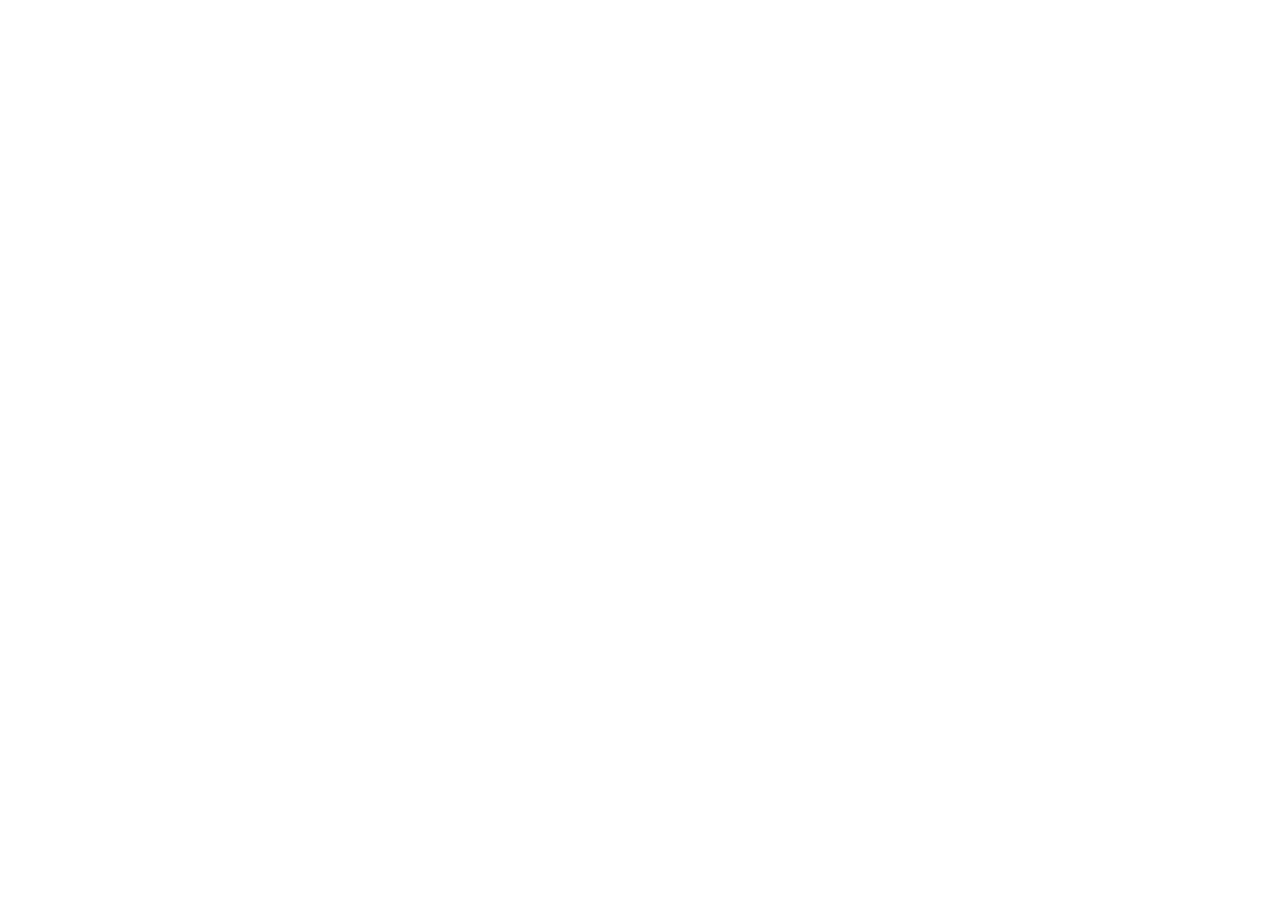
==== index.html @ 3db70bbe "Deploy SPA" ====
<!doctype html>
<html lang="en">
  <head>
    <meta charset="UTF-8" />
    <link rel="icon" type="image/svg+xml" href="/innomightlabs-bidsignal/favicon.svg" />
    <meta name="viewport" content="width=device-width, initial-scale=1.0" />
    <title>BidSignal — find UK public tenders worth bidding for</title>
    <meta
      name="description"
      content="Describe what your business does and BidSignal finds relevant live UK public-sector tenders, ranked by fit, with every notice's documents, deadlines and contacts on one page."
    />
    <link rel="preconnect" href="https://fonts.googleapis.com" />
    <link rel="preconnect" href="https://fonts.gstatic.com" crossorigin />
    <link
      href="https://fonts.googleapis.com/css2?family=Bricolage+Grotesque:opsz,wght@12..96,500..800&family=DM+Sans:opsz,wght@9..40,400..700&display=swap"
      rel="stylesheet"
    />
    <script type="module" crossorigin src="/innomightlabs-bidsignal/assets/index-CTWyW8JF.js"></script>
    <link rel="stylesheet" crossorigin href="/innomightlabs-bidsignal/assets/index-DH4abEA7.css">
  </head>
  <body>
    <div id="root"></div>
  </body>
</html>
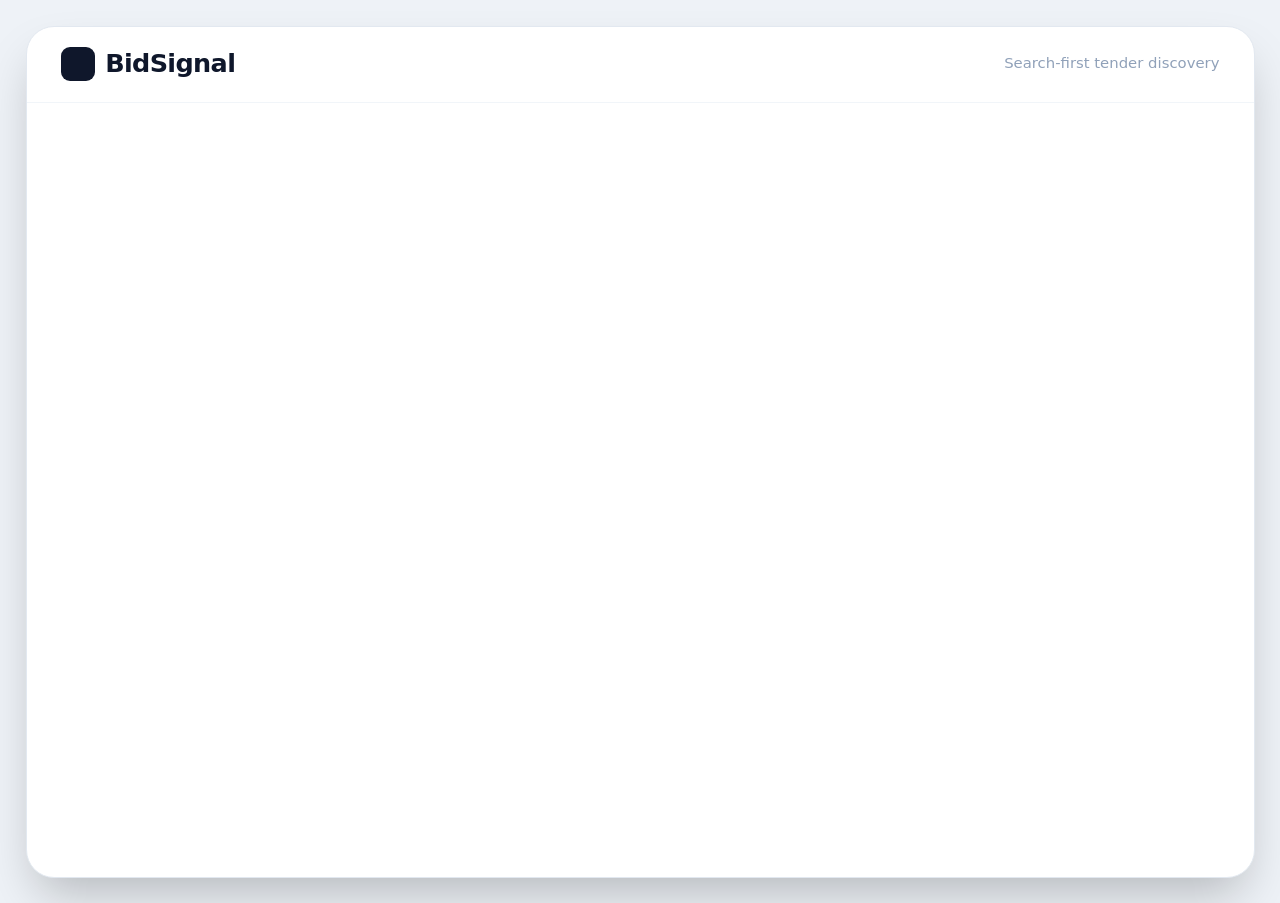
==== commit 2c843a6a: "Deploy SPA" ====
--- a/index.html
+++ b/index.html
@@ -2,7 +2,7 @@
 <html lang="en">
   <head>
     <meta charset="UTF-8" />
-    <link rel="icon" type="image/svg+xml" href="/innomightlabs-bidsignal/favicon.svg" />
+    <link rel="icon" type="image/svg+xml" href="/favicon.svg" />
     <meta name="viewport" content="width=device-width, initial-scale=1.0" />
     <title>BidSignal — find UK public tenders worth bidding for</title>
     <meta
@@ -15,8 +15,8 @@
       href="https://fonts.googleapis.com/css2?family=Bricolage+Grotesque:opsz,wght@12..96,500..800&family=DM+Sans:opsz,wght@9..40,400..700&display=swap"
       rel="stylesheet"
     />
-    <script type="module" crossorigin src="/innomightlabs-bidsignal/assets/index-CTWyW8JF.js"></script>
-    <link rel="stylesheet" crossorigin href="/innomightlabs-bidsignal/assets/index-DH4abEA7.css">
+    <script type="module" crossorigin src="/assets/index-D9NVBwDC.js"></script>
+    <link rel="stylesheet" crossorigin href="/assets/index-DH4abEA7.css">
   </head>
   <body>
     <div id="root"></div>
--- a/assets/index-DH4abEA7.css
+++ b/assets/index-DH4abEA7.css
@@ -0,0 +1,2 @@
+/*! tailwindcss v4.3.3 | MIT License | https://tailwindcss.com */
+@layer properties{@supports (((-webkit-hyphens:none)) and (not (margin-trim:inline))) or ((-moz-orient:inline) and (not (color:rgb(from red r g b)))){*,:before,:after,::backdrop{--tw-rotate-x:initial;--tw-rotate-y:initial;--tw-rotate-z:initial;--tw-skew-x:initial;--tw-skew-y:initial;--tw-divide-x-reverse:0;--tw-border-style:solid;--tw-divide-y-reverse:0;--tw-gradient-position:initial;--tw-gradient-from:#0000;--tw-gradient-via:#0000;--tw-gradient-to:#0000;--tw-gradient-stops:initial;--tw-gradient-via-stops:initial;--tw-gradient-from-position:0%;--tw-gradient-via-position:50%;--tw-gradient-to-position:100%;--tw-leading:initial;--tw-font-weight:initial;--tw-tracking:initial;--tw-shadow:0 0 #0000;--tw-shadow-color:initial;--tw-shadow-alpha:100%;--tw-inset-shadow:0 0 #0000;--tw-inset-shadow-color:initial;--tw-inset-shadow-alpha:100%;--tw-ring-color:initial;--tw-ring-shadow:0 0 #0000;--tw-inset-ring-color:initial;--tw-inset-ring-shadow:0 0 #0000;--tw-ring-inset:initial;--tw-ring-offset-width:0px;--tw-ring-offset-color:#fff;--tw-ring-offset-shadow:0 0 #0000;--tw-blur:initial;--tw-brightness:initial;--tw-contrast:initial;--tw-grayscale:initial;--tw-hue-rotate:initial;--tw-invert:initial;--tw-opacity:initial;--tw-saturate:initial;--tw-sepia:initial;--tw-drop-shadow:initial;--tw-drop-shadow-color:initial;--tw-drop-shadow-alpha:100%;--tw-drop-shadow-size:initial;--tw-backdrop-blur:initial;--tw-backdrop-brightness:initial;--tw-backdrop-contrast:initial;--tw-backdrop-grayscale:initial;--tw-backdrop-hue-rotate:initial;--tw-backdrop-invert:initial;--tw-backdrop-opacity:initial;--tw-backdrop-saturate:initial;--tw-backdrop-sepia:initial;--tw-translate-x:0;--tw-translate-y:0;--tw-translate-z:0}}}@layer theme{:root,:host{--font-sans:"DM Sans", system-ui, -apple-system, sans-serif;--font-mono:ui-monospace, SFMono-Regular, Menlo, Monaco, Consolas, "Liberation Mono", "Courier New", monospace;--color-amber-50:oklch(98.7% .022 95.277);--color-amber-200:oklch(92.4% .12 95.746);--color-amber-800:oklch(47.3% .137 46.201);--color-emerald-50:oklch(97.9% .021 166.113);--color-emerald-200:oklch(90.5% .093 164.15);--color-emerald-700:oklch(50.8% .118 165.612);--color-indigo-50:oklch(96.2% .018 272.314);--color-indigo-100:oklch(93% .034 272.788);--color-indigo-200:oklch(87% .065 274.039);--color-indigo-300:oklch(78.5% .115 274.713);--color-indigo-500:oklch(58.5% .233 277.117);--color-indigo-600:oklch(51.1% .262 276.966);--color-indigo-700:oklch(45.7% .24 277.023);--color-rose-50:oklch(96.9% .015 12.422);--color-rose-100:oklch(94.1% .03 12.58);--color-rose-200:oklch(89.2% .058 10.001);--color-rose-600:oklch(58.6% .253 17.585);--color-rose-700:oklch(51.4% .222 16.935);--color-slate-50:oklch(98.4% .003 247.858);--color-slate-100:oklch(96.8% .007 247.896);--color-slate-200:oklch(92.9% .013 255.508);--color-slate-300:oklch(86.9% .022 252.894);--color-slate-400:oklch(70.4% .04 256.788);--color-slate-500:oklch(55.4% .046 257.417);--color-slate-600:oklch(44.6% .043 257.281);--color-slate-700:oklch(37.2% .044 257.287);--color-slate-800:oklch(27.9% .041 260.031);--color-slate-900:oklch(20.8% .042 265.755);--color-slate-950:oklch(12.9% .042 264.695);--color-white:#fff;--spacing:.25rem;--container-2xl:42rem;--container-4xl:56rem;--text-xs:.75rem;--text-xs--line-height:calc(1 / .75);--text-sm:.875rem;--text-sm--line-height:calc(1.25 / .875);--text-base:1rem;--text-base--line-height:calc(1.5 / 1);--text-lg:1.125rem;--text-lg--line-height:calc(1.75 / 1.125);--text-xl:1.25rem;--text-xl--line-height:calc(1.75 / 1.25);--text-2xl:1.5rem;--text-2xl--line-height:calc(2 / 1.5);--text-3xl:1.875rem;--text-3xl--line-height:calc(2.25 / 1.875);--text-5xl:3rem;--text-5xl--line-height:1;--font-weight-medium:500;--font-weight-semibold:600;--font-weight-bold:700;--font-weight-extrabold:800;--tracking-tight:-.025em;--tracking-wide:.025em;--tracking-wider:.05em;--leading-tight:1.25;--leading-snug:1.375;--leading-relaxed:1.625;--radius-md:.375rem;--radius-lg:.5rem;--radius-xl:.75rem;--radius-2xl:1rem;--radius-3xl:1.5rem;--default-transition-duration:.15s;--default-transition-timing-function:cubic-bezier(.4, 0, .2, 1);--default-font-family:var(--font-sans);--default-mono-font-family:var(--font-mono);--font-display:"Bricolage Grotesque", "DM Sans", system-ui, sans-serif}}@layer base{*,:after,:before,::backdrop{box-sizing:border-box;border:0 solid;margin:0;padding:0}::file-selector-button{box-sizing:border-box;border:0 solid;margin:0;padding:0}html,:host{-webkit-text-size-adjust:100%;tab-size:4;line-height:1.5;font-family:var(--default-font-family,-apple-system, BlinkMacSystemFont, "Segoe UI", Roboto, "Helvetica Neue", "Noto Sans", Arial, sans-serif, "Apple Color Emoji", "Segoe UI Emoji", "Segoe UI Symbol", "Noto Color Emoji");font-feature-settings:var(--default-font-feature-settings,normal);font-variation-settings:var(--default-font-variation-settings,normal);-webkit-tap-highlight-color:transparent}hr{height:0;color:inherit;border-top-width:1px}abbr:where([title]){-webkit-text-decoration:underline dotted;text-decoration:underline dotted}h1,h2,h3,h4,h5,h6{font-size:inherit;font-weight:inherit}a{color:inherit;-webkit-text-decoration:inherit;-webkit-text-decoration:inherit;-webkit-text-decoration:inherit;-webkit-text-decoration:inherit;text-decoration:inherit}b,strong{font-weight:bolder}code,kbd,samp,pre{font-family:var(--default-mono-font-family,ui-monospace, SFMono-Regular, Menlo, Monaco, Consolas, "Liberation Mono", "Courier New", monospace);font-feature-settings:var(--default-mono-font-feature-settings,normal);font-variation-settings:var(--default-mono-font-variation-settings,normal);font-size:1em}small{font-size:80%}sub,sup{vertical-align:baseline;font-size:75%;line-height:0;position:relative}sub{bottom:-.25em}sup{top:-.5em}table{text-indent:0;border-color:inherit;border-collapse:collapse}:-moz-focusring:where(:not(iframe)){outline:auto}progress{vertical-align:baseline}summary{display:list-item}ol,ul,menu{list-style:none}img,svg,video,canvas,audio,iframe,embed,object{vertical-align:middle;display:block}img,video{max-width:100%;height:auto}button,input,select,optgroup,textarea{font:inherit;font-feature-settings:inherit;font-variation-settings:inherit;letter-spacing:inherit;color:inherit;opacity:1;background-color:#0000;border-radius:0}::file-selector-button{font:inherit;font-feature-settings:inherit;font-variation-settings:inherit;letter-spacing:inherit;color:inherit;opacity:1;background-color:#0000;border-radius:0}:where(select:is([multiple],[size])) optgroup{font-weight:bolder}:where(select:is([multiple],[size])) optgroup option{padding-inline-start:20px}::file-selector-button{margin-inline-end:4px}::placeholder{opacity:1}@supports (not ((-webkit-appearance:-apple-pay-button))) or (contain-intrinsic-size:1px){::placeholder{color:currentColor}@supports (color:color-mix(in lab, red, red)){::placeholder{color:color-mix(in oklab, currentcolor 50%, transparent)}}}textarea{resize:vertical}::-webkit-search-decoration{-webkit-appearance:none}::-webkit-date-and-time-value{min-height:1lh;text-align:inherit}::-webkit-datetime-edit{display:inline-flex}::-webkit-datetime-edit-fields-wrapper{padding:0}::-webkit-datetime-edit{padding-block:0}::-webkit-datetime-edit-year-field{padding-block:0}::-webkit-datetime-edit-month-field{padding-block:0}::-webkit-datetime-edit-day-field{padding-block:0}::-webkit-datetime-edit-hour-field{padding-block:0}::-webkit-datetime-edit-minute-field{padding-block:0}::-webkit-datetime-edit-second-field{padding-block:0}::-webkit-datetime-edit-millisecond-field{padding-block:0}::-webkit-datetime-edit-meridiem-field{padding-block:0}::-webkit-calendar-picker-indicator{line-height:1}:-moz-ui-invalid{box-shadow:none}button,input:where([type=button],[type=reset],[type=submit]){appearance:button}::file-selector-button{appearance:button}::-webkit-inner-spin-button{height:auto}::-webkit-outer-spin-button{height:auto}[hidden]:where(:not([hidden=until-found])){display:none!important}}@layer components;@layer utilities{.sticky{position:sticky}.top-0{top:0}.z-10{z-index:10}.mx-auto{margin-inline:auto}.mt-0\.5{margin-top:calc(var(--spacing) * .5)}.mt-1{margin-top:var(--spacing)}.mt-1\.5{margin-top:calc(var(--spacing) * 1.5)}.mt-2{margin-top:calc(var(--spacing) * 2)}.mt-3{margin-top:calc(var(--spacing) * 3)}.mt-4{margin-top:calc(var(--spacing) * 4)}.mt-5{margin-top:calc(var(--spacing) * 5)}.mt-6{margin-top:calc(var(--spacing) * 6)}.mt-10{margin-top:calc(var(--spacing) * 10)}.mt-16{margin-top:calc(var(--spacing) * 16)}.mr-1{margin-right:var(--spacing)}.mr-1\.5{margin-right:calc(var(--spacing) * 1.5)}.mb-1{margin-bottom:var(--spacing)}.mb-2{margin-bottom:calc(var(--spacing) * 2)}.mb-4{margin-bottom:calc(var(--spacing) * 4)}.mb-5{margin-bottom:calc(var(--spacing) * 5)}.mb-6{margin-bottom:calc(var(--spacing) * 6)}.ml-2{margin-left:calc(var(--spacing) * 2)}.line-clamp-2{-webkit-line-clamp:2;-webkit-box-orient:vertical;display:-webkit-box;overflow:hidden}.block{display:block}.flex{display:flex}.grid{display:grid}.hidden{display:none}.inline-block{display:inline-block}.inline-flex{display:inline-flex}.h-2{height:calc(var(--spacing) * 2)}.h-4{height:calc(var(--spacing) * 4)}.h-6{height:calc(var(--spacing) * 6)}.h-8{height:calc(var(--spacing) * 8)}.h-\[76px\]{height:76px}.min-h-\[calc\(100vh-48px\)\]{min-height:calc(100vh - 48px)}.min-h-screen{min-height:100vh}.w-2{width:calc(var(--spacing) * 2)}.w-4{width:calc(var(--spacing) * 4)}.w-6{width:calc(var(--spacing) * 6)}.w-8{width:calc(var(--spacing) * 8)}.w-full{width:100%}.max-w-2xl{max-width:var(--container-2xl)}.max-w-4xl{max-width:var(--container-4xl)}.max-w-\[1600px\]{max-width:1600px}.min-w-0{min-width:0}.flex-1{flex:1}.shrink-0{flex-shrink:0}.transform{transform:var(--tw-rotate-x,) var(--tw-rotate-y,) var(--tw-rotate-z,) var(--tw-skew-x,) var(--tw-skew-y,)}.cursor-pointer{cursor:pointer}.resize-none{resize:none}.grid-cols-2{grid-template-columns:repeat(2,minmax(0,1fr))}.grid-cols-\[minmax\(0\,1fr\)_auto\]{grid-template-columns:minmax(0,1fr) auto}.flex-wrap{flex-wrap:wrap}.content-start{align-content:flex-start}.items-baseline{align-items:baseline}.items-center{align-items:center}.items-end{align-items:flex-end}.items-start{align-items:flex-start}.justify-between{justify-content:space-between}.justify-center{justify-content:center}.gap-1{gap:var(--spacing)}.gap-1\.5{gap:calc(var(--spacing) * 1.5)}.gap-2{gap:calc(var(--spacing) * 2)}.gap-2\.5{gap:calc(var(--spacing) * 2.5)}.gap-3{gap:calc(var(--spacing) * 3)}.gap-4{gap:calc(var(--spacing) * 4)}.gap-5{gap:calc(var(--spacing) * 5)}.gap-6{gap:calc(var(--spacing) * 6)}.gap-10{gap:calc(var(--spacing) * 10)}.gap-x-3{column-gap:calc(var(--spacing) * 3)}.gap-y-1{row-gap:var(--spacing)}:where(.divide-x>:not(:last-child)){--tw-divide-x-reverse:0;border-inline-style:var(--tw-border-style);border-inline-start-width:calc(1px * var(--tw-divide-x-reverse));border-inline-end-width:calc(1px * calc(1 - var(--tw-divide-x-reverse)))}:where(.divide-y>:not(:last-child)){--tw-divide-y-reverse:0;border-bottom-style:var(--tw-border-style);border-top-style:var(--tw-border-style);border-top-width:calc(1px * var(--tw-divide-y-reverse));border-bottom-width:calc(1px * calc(1 - var(--tw-divide-y-reverse)))}:where(.divide-slate-100>:not(:last-child)){border-color:var(--color-slate-100)}:where(.divide-slate-200>:not(:last-child)){border-color:var(--color-slate-200)}.overflow-hidden{overflow:hidden}.rounded{border-radius:.25rem}.rounded-2xl{border-radius:var(--radius-2xl)}.rounded-3xl{border-radius:var(--radius-3xl)}.rounded-\[9px\]{border-radius:9px}.rounded-\[28px\]{border-radius:28px}.rounded-full{border-radius:2147483647px}.rounded-lg{border-radius:var(--radius-lg)}.rounded-md{border-radius:var(--radius-md)}.rounded-xl{border-radius:var(--radius-xl)}.border{border-style:var(--tw-border-style);border-width:1px}.border-y{border-block-style:var(--tw-border-style);border-block-width:1px}.border-t{border-top-style:var(--tw-border-style);border-top-width:1px}.border-b{border-bottom-style:var(--tw-border-style);border-bottom-width:1px}.border-dashed{--tw-border-style:dashed;border-style:dashed}.border-amber-200{border-color:var(--color-amber-200)}.border-emerald-200{border-color:var(--color-emerald-200)}.border-indigo-100{border-color:var(--color-indigo-100)}.border-indigo-200{border-color:var(--color-indigo-200)}.border-rose-100{border-color:var(--color-rose-100)}.border-rose-200{border-color:var(--color-rose-200)}.border-slate-100{border-color:var(--color-slate-100)}.border-slate-200{border-color:var(--color-slate-200)}.border-slate-300{border-color:var(--color-slate-300)}.bg-\[\#eef2f7\]{background-color:#eef2f7}.bg-amber-50{background-color:var(--color-amber-50)}.bg-emerald-50{background-color:var(--color-emerald-50)}.bg-indigo-50{background-color:var(--color-indigo-50)}.bg-indigo-600{background-color:var(--color-indigo-600)}.bg-rose-50{background-color:var(--color-rose-50)}.bg-slate-50{background-color:var(--color-slate-50)}.bg-slate-900{background-color:var(--color-slate-900)}.bg-white{background-color:var(--color-white)}.bg-white\/90{background-color:#ffffffe6}@supports (color:color-mix(in lab, red, red)){.bg-white\/90{background-color:color-mix(in oklab, var(--color-white) 90%, transparent)}}.bg-white\/95{background-color:#fffffff2}@supports (color:color-mix(in lab, red, red)){.bg-white\/95{background-color:color-mix(in oklab, var(--color-white) 95%, transparent)}}.bg-gradient-to-br{--tw-gradient-position:to bottom right in oklab;background-image:linear-gradient(var(--tw-gradient-stops))}.from-slate-800{--tw-gradient-from:var(--color-slate-800);--tw-gradient-stops:var(--tw-gradient-via-stops,var(--tw-gradient-position), var(--tw-gradient-from) var(--tw-gradient-from-position), var(--tw-gradient-to) var(--tw-gradient-to-position))}.to-slate-950{--tw-gradient-to:var(--color-slate-950);--tw-gradient-stops:var(--tw-gradient-via-stops,var(--tw-gradient-position), var(--tw-gradient-from) var(--tw-gradient-from-position), var(--tw-gradient-to) var(--tw-gradient-to-position))}.p-3{padding:calc(var(--spacing) * 3)}.p-4{padding:calc(var(--spacing) * 4)}.p-5{padding:calc(var(--spacing) * 5)}.p-6{padding:calc(var(--spacing) * 6)}.px-2\.5{padding-inline:calc(var(--spacing) * 2.5)}.px-3{padding-inline:calc(var(--spacing) * 3)}.px-3\.5{padding-inline:calc(var(--spacing) * 3.5)}.px-4{padding-inline:calc(var(--spacing) * 4)}.px-5{padding-inline:calc(var(--spacing) * 5)}.px-6{padding-inline:calc(var(--spacing) * 6)}.px-7{padding-inline:calc(var(--spacing) * 7)}.px-8{padding-inline:calc(var(--spacing) * 8)}.py-1{padding-block:var(--spacing)}.py-1\.5{padding-block:calc(var(--spacing) * 1.5)}.py-2{padding-block:calc(var(--spacing) * 2)}.py-2\.5{padding-block:calc(var(--spacing) * 2.5)}.py-3{padding-block:calc(var(--spacing) * 3)}.py-4{padding-block:calc(var(--spacing) * 4)}.py-5{padding-block:calc(var(--spacing) * 5)}.py-7{padding-block:calc(var(--spacing) * 7)}.py-10{padding-block:calc(var(--spacing) * 10)}.py-12{padding-block:calc(var(--spacing) * 12)}.py-20{padding-block:calc(var(--spacing) * 20)}.pt-3{padding-top:calc(var(--spacing) * 3)}.pt-8{padding-top:calc(var(--spacing) * 8)}.pt-20{padding-top:calc(var(--spacing) * 20)}.pb-16{padding-bottom:calc(var(--spacing) * 16)}.text-center{text-align:center}.text-left{text-align:left}.font-display{font-family:var(--font-display)}.font-mono{font-family:var(--font-mono)}.text-2xl{font-size:var(--text-2xl);line-height:var(--tw-leading,var(--text-2xl--line-height))}.text-3xl{font-size:var(--text-3xl);line-height:var(--tw-leading,var(--text-3xl--line-height))}.text-5xl{font-size:var(--text-5xl);line-height:var(--tw-leading,var(--text-5xl--line-height))}.text-base{font-size:var(--text-base);line-height:var(--tw-leading,var(--text-base--line-height))}.text-lg{font-size:var(--text-lg);line-height:var(--tw-leading,var(--text-lg--line-height))}.text-sm{font-size:var(--text-sm);line-height:var(--tw-leading,var(--text-sm--line-height))}.text-xl{font-size:var(--text-xl);line-height:var(--tw-leading,var(--text-xl--line-height))}.text-xs{font-size:var(--text-xs);line-height:var(--tw-leading,var(--text-xs--line-height))}.text-\[0\.95rem\]{font-size:.95rem}.text-\[1\.05rem\]{font-size:1.05rem}.text-\[1\.35rem\]{font-size:1.35rem}.leading-\[1\.02\]{--tw-leading:1.02;line-height:1.02}.leading-relaxed{--tw-leading:var(--leading-relaxed);line-height:var(--leading-relaxed)}.leading-snug{--tw-leading:var(--leading-snug);line-height:var(--leading-snug)}.leading-tight{--tw-leading:var(--leading-tight);line-height:var(--leading-tight)}.font-bold{--tw-font-weight:var(--font-weight-bold);font-weight:var(--font-weight-bold)}.font-extrabold{--tw-font-weight:var(--font-weight-extrabold);font-weight:var(--font-weight-extrabold)}.font-medium{--tw-font-weight:var(--font-weight-medium);font-weight:var(--font-weight-medium)}.font-semibold{--tw-font-weight:var(--font-weight-semibold);font-weight:var(--font-weight-semibold)}.tracking-tight{--tw-tracking:var(--tracking-tight);letter-spacing:var(--tracking-tight)}.tracking-wide{--tw-tracking:var(--tracking-wide);letter-spacing:var(--tracking-wide)}.tracking-wider{--tw-tracking:var(--tracking-wider);letter-spacing:var(--tracking-wider)}.break-all{word-break:break-all}.whitespace-pre-line{white-space:pre-line}.text-amber-800{color:var(--color-amber-800)}.text-emerald-700{color:var(--color-emerald-700)}.text-indigo-600{color:var(--color-indigo-600)}.text-indigo-700{color:var(--color-indigo-700)}.text-rose-600{color:var(--color-rose-600)}.text-rose-700{color:var(--color-rose-700)}.text-slate-300{color:var(--color-slate-300)}.text-slate-400{color:var(--color-slate-400)}.text-slate-500{color:var(--color-slate-500)}.text-slate-600{color:var(--color-slate-600)}.text-slate-700{color:var(--color-slate-700)}.text-slate-800{color:var(--color-slate-800)}.text-slate-900{color:var(--color-slate-900)}.text-white{color:var(--color-white)}.capitalize{text-transform:capitalize}.uppercase{text-transform:uppercase}.underline{text-decoration-line:underline}.decoration-indigo-300{-webkit-text-decoration-color:var(--color-indigo-300);-webkit-text-decoration-color:var(--color-indigo-300);-webkit-text-decoration-color:var(--color-indigo-300);text-decoration-color:var(--color-indigo-300)}.underline-offset-2{text-underline-offset:2px}.accent-indigo-600{accent-color:var(--color-indigo-600)}.opacity-60{opacity:.6}.shadow-2xl{--tw-shadow:0 25px 50px -12px var(--tw-shadow-color,#00000040);box-shadow:var(--tw-inset-shadow), var(--tw-inset-ring-shadow), var(--tw-ring-offset-shadow), var(--tw-ring-shadow), var(--tw-shadow)}.shadow-\[0_12px_28px_rgba\(79\,70\,229\,\.24\)\]{--tw-shadow:0 12px 28px var(--tw-shadow-color,#4f46e53d);box-shadow:var(--tw-inset-shadow), var(--tw-inset-ring-shadow), var(--tw-ring-offset-shadow), var(--tw-ring-shadow), var(--tw-shadow)}.shadow-\[0_28px_70px_rgba\(16\,24\,39\,\.10\)\]{--tw-shadow:0 28px 70px var(--tw-shadow-color,#1018271a);box-shadow:var(--tw-inset-shadow), var(--tw-inset-ring-shadow), var(--tw-ring-offset-shadow), var(--tw-ring-shadow), var(--tw-shadow)}.shadow-sm{--tw-shadow:0 1px 3px 0 var(--tw-shadow-color,#0000001a), 0 1px 2px -1px var(--tw-shadow-color,#0000001a);box-shadow:var(--tw-inset-shadow), var(--tw-inset-ring-shadow), var(--tw-ring-offset-shadow), var(--tw-ring-shadow), var(--tw-shadow)}.filter{filter:var(--tw-blur,) var(--tw-brightness,) var(--tw-contrast,) var(--tw-grayscale,) var(--tw-hue-rotate,) var(--tw-invert,) var(--tw-saturate,) var(--tw-sepia,) var(--tw-drop-shadow,)}.backdrop-blur{--tw-backdrop-blur:blur(8px);-webkit-backdrop-filter:var(--tw-backdrop-blur,) var(--tw-backdrop-brightness,) var(--tw-backdrop-contrast,) var(--tw-backdrop-grayscale,) var(--tw-backdrop-hue-rotate,) var(--tw-backdrop-invert,) var(--tw-backdrop-opacity,) var(--tw-backdrop-saturate,) var(--tw-backdrop-sepia,);backdrop-filter:var(--tw-backdrop-blur,) var(--tw-backdrop-brightness,) var(--tw-backdrop-contrast,) var(--tw-backdrop-grayscale,) var(--tw-backdrop-hue-rotate,) var(--tw-backdrop-invert,) var(--tw-backdrop-opacity,) var(--tw-backdrop-saturate,) var(--tw-backdrop-sepia,)}.transition{transition-property:color,background-color,border-color,outline-color,text-decoration-color,fill,stroke,--tw-gradient-from,--tw-gradient-via,--tw-gradient-to,opacity,box-shadow,transform,translate,scale,rotate,filter,-webkit-backdrop-filter,backdrop-filter,display,content-visibility,overlay,pointer-events;transition-timing-function:var(--tw-ease,var(--default-transition-timing-function));transition-duration:var(--tw-duration,var(--default-transition-duration))}.outline-none{--tw-outline-style:none;outline-style:none}.placeholder\:text-slate-400::placeholder{color:var(--color-slate-400)}.first\:border-t-0:first-child{border-top-style:var(--tw-border-style);border-top-width:0}.first\:pt-0:first-child{padding-top:0}.focus-within\:border-indigo-300:focus-within{border-color:var(--color-indigo-300)}@media (hover:hover){.hover\:-translate-y-0\.5:hover{--tw-translate-y:calc(var(--spacing) * -.5);translate:var(--tw-translate-x) var(--tw-translate-y)}.hover\:border-indigo-200:hover{border-color:var(--color-indigo-200)}.hover\:border-indigo-300:hover{border-color:var(--color-indigo-300)}.hover\:bg-indigo-50\/60:hover{background-color:#eef2ff99}@supports (color:color-mix(in lab, red, red)){.hover\:bg-indigo-50\/60:hover{background-color:color-mix(in oklab, var(--color-indigo-50) 60%, transparent)}}.hover\:bg-indigo-500:hover{background-color:var(--color-indigo-500)}.hover\:text-indigo-500:hover{color:var(--color-indigo-500)}.hover\:text-indigo-600:hover{color:var(--color-indigo-600)}.hover\:text-indigo-700:hover{color:var(--color-indigo-700)}.hover\:text-slate-900:hover{color:var(--color-slate-900)}.hover\:shadow-lg:hover{--tw-shadow:0 10px 15px -3px var(--tw-shadow-color,#0000001a), 0 4px 6px -4px var(--tw-shadow-color,#0000001a);box-shadow:var(--tw-inset-shadow), var(--tw-inset-ring-shadow), var(--tw-ring-offset-shadow), var(--tw-ring-shadow), var(--tw-shadow)}}.disabled\:cursor-not-allowed:disabled{cursor:not-allowed}.disabled\:opacity-40:disabled{opacity:.4}@media (width>=40rem){.sm\:block{display:block}.sm\:grid-cols-4{grid-template-columns:repeat(4,minmax(0,1fr))}.sm\:grid-cols-\[1fr_auto\]{grid-template-columns:1fr auto}.sm\:items-end{align-items:flex-end}.sm\:p-6{padding:calc(var(--spacing) * 6)}.sm\:text-\[2\.6rem\]{font-size:2.6rem}.sm\:text-\[4\.25rem\]{font-size:4.25rem}}@media (width>=64rem){.lg\:sticky{position:sticky}.lg\:top-6{top:calc(var(--spacing) * 6)}.lg\:grid-cols-\[250px_minmax\(0\,1fr\)_300px\]{grid-template-columns:250px minmax(0,1fr) 300px}.lg\:grid-cols-\[minmax\(0\,1fr\)_340px\]{grid-template-columns:minmax(0,1fr) 340px}.lg\:self-start{align-self:flex-start}.lg\:px-8{padding-inline:calc(var(--spacing) * 8)}.lg\:px-10{padding-inline:calc(var(--spacing) * 10)}}}html{font-size:17px}body{font-family:var(--font-sans);color:#0f172a;background:#eef2f7}h1,h2,h3{font-family:var(--font-display)}.line-clamp-2{-webkit-line-clamp:2;-webkit-box-orient:vertical;display:-webkit-box;overflow:hidden}@property --tw-rotate-x{syntax:"*";inherits:false}@property --tw-rotate-y{syntax:"*";inherits:false}@property --tw-rotate-z{syntax:"*";inherits:false}@property --tw-skew-x{syntax:"*";inherits:false}@property --tw-skew-y{syntax:"*";inherits:false}@property --tw-divide-x-reverse{syntax:"*";inherits:false;initial-value:0}@property --tw-border-style{syntax:"*";inherits:false;initial-value:solid}@property --tw-divide-y-reverse{syntax:"*";inherits:false;initial-value:0}@property --tw-gradient-position{syntax:"*";inherits:false}@property --tw-gradient-from{syntax:"<color>";inherits:false;initial-value:#0000}@property --tw-gradient-via{syntax:"<color>";inherits:false;initial-value:#0000}@property --tw-gradient-to{syntax:"<color>";inherits:false;initial-value:#0000}@property --tw-gradient-stops{syntax:"*";inherits:false}@property --tw-gradient-via-stops{syntax:"*";inherits:false}@property --tw-gradient-from-position{syntax:"<length-percentage>";inherits:false;initial-value:0%}@property --tw-gradient-via-position{syntax:"<length-percentage>";inherits:false;initial-value:50%}@property --tw-gradient-to-position{syntax:"<length-percentage>";inherits:false;initial-value:100%}@property --tw-leading{syntax:"*";inherits:false}@property --tw-font-weight{syntax:"*";inherits:false}@property --tw-tracking{syntax:"*";inherits:false}@property --tw-shadow{syntax:"*";inherits:false;initial-value:0 0 #0000}@property --tw-shadow-color{syntax:"*";inherits:false}@property --tw-shadow-alpha{syntax:"<percentage>";inherits:false;initial-value:100%}@property --tw-inset-shadow{syntax:"*";inherits:false;initial-value:0 0 #0000}@property --tw-inset-shadow-color{syntax:"*";inherits:false}@property --tw-inset-shadow-alpha{syntax:"<percentage>";inherits:false;initial-value:100%}@property --tw-ring-color{syntax:"*";inherits:false}@property --tw-ring-shadow{syntax:"*";inherits:false;initial-value:0 0 #0000}@property --tw-inset-ring-color{syntax:"*";inherits:false}@property --tw-inset-ring-shadow{syntax:"*";inherits:false;initial-value:0 0 #0000}@property --tw-ring-inset{syntax:"*";inherits:false}@property --tw-ring-offset-width{syntax:"<length>";inherits:false;initial-value:0}@property --tw-ring-offset-color{syntax:"*";inherits:false;initial-value:#fff}@property --tw-ring-offset-shadow{syntax:"*";inherits:false;initial-value:0 0 #0000}@property --tw-blur{syntax:"*";inherits:false}@property --tw-brightness{syntax:"*";inherits:false}@property --tw-contrast{syntax:"*";inherits:false}@property --tw-grayscale{syntax:"*";inherits:false}@property --tw-hue-rotate{syntax:"*";inherits:false}@property --tw-invert{syntax:"*";inherits:false}@property --tw-opacity{syntax:"*";inherits:false}@property --tw-saturate{syntax:"*";inherits:false}@property --tw-sepia{syntax:"*";inherits:false}@property --tw-drop-shadow{syntax:"*";inherits:false}@property --tw-drop-shadow-color{syntax:"*";inherits:false}@property --tw-drop-shadow-alpha{syntax:"<percentage>";inherits:false;initial-value:100%}@property --tw-drop-shadow-size{syntax:"*";inherits:false}@property --tw-backdrop-blur{syntax:"*";inherits:false}@property --tw-backdrop-brightness{syntax:"*";inherits:false}@property --tw-backdrop-contrast{syntax:"*";inherits:false}@property --tw-backdrop-grayscale{syntax:"*";inherits:false}@property --tw-backdrop-hue-rotate{syntax:"*";inherits:false}@property --tw-backdrop-invert{syntax:"*";inherits:false}@property --tw-backdrop-opacity{syntax:"*";inherits:false}@property --tw-backdrop-saturate{syntax:"*";inherits:false}@property --tw-backdrop-sepia{syntax:"*";inherits:false}@property --tw-translate-x{syntax:"*";inherits:false;initial-value:0}@property --tw-translate-y{syntax:"*";inherits:false;initial-value:0}@property --tw-translate-z{syntax:"*";inherits:false;initial-value:0}
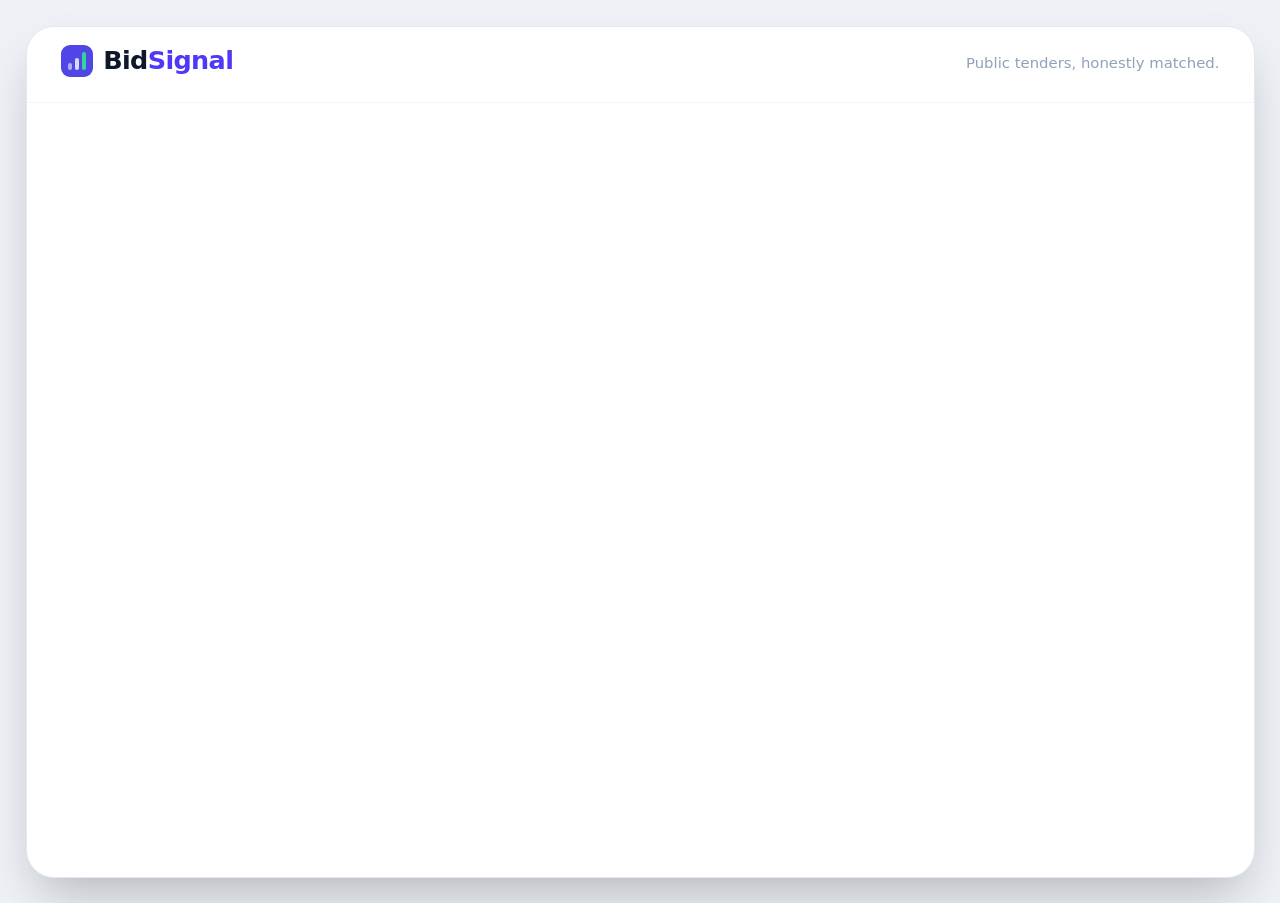
==== commit dac09ff3: "Deploy SPA" ====
--- a/index.html
+++ b/index.html
@@ -9,14 +9,21 @@
       name="description"
       content="Describe what your business does and BidSignal finds relevant live UK public-sector tenders, ranked by fit, with every notice's documents, deadlines and contacts on one page."
     />
+    <meta name="theme-color" content="#4f46e5" />
+    <meta property="og:type" content="website" />
+    <meta property="og:site_name" content="BidSignal" />
+    <meta property="og:title" content="BidSignal — public tenders, honestly matched" />
+    <meta property="og:description" content="Describe what your business does. BidSignal finds the live UK public-sector tenders that genuinely fit — and tells you when nothing does." />
+    <meta property="og:image" content="/og.png" />
+    <meta name="twitter:card" content="summary_large_image" />
     <link rel="preconnect" href="https://fonts.googleapis.com" />
     <link rel="preconnect" href="https://fonts.gstatic.com" crossorigin />
     <link
       href="https://fonts.googleapis.com/css2?family=Bricolage+Grotesque:opsz,wght@12..96,500..800&family=DM+Sans:opsz,wght@9..40,400..700&display=swap"
       rel="stylesheet"
     />
-    <script type="module" crossorigin src="/assets/index-D9NVBwDC.js"></script>
-    <link rel="stylesheet" crossorigin href="/assets/index-DH4abEA7.css">
+    <script type="module" crossorigin src="/assets/index-Ccbc7HSq.js"></script>
+    <link rel="stylesheet" crossorigin href="/assets/index-5UCCMvOO.css">
   </head>
   <body>
     <div id="root"></div>
--- a/assets/index-5UCCMvOO.css
+++ b/assets/index-5UCCMvOO.css
@@ -0,0 +1,2 @@
+/*! tailwindcss v4.3.3 | MIT License | https://tailwindcss.com */
+@layer properties{@supports (((-webkit-hyphens:none)) and (not (margin-trim:inline))) or ((-moz-orient:inline) and (not (color:rgb(from red r g b)))){*,:before,:after,::backdrop{--tw-divide-x-reverse:0;--tw-border-style:solid;--tw-divide-y-reverse:0;--tw-gradient-position:initial;--tw-gradient-from:#0000;--tw-gradient-via:#0000;--tw-gradient-to:#0000;--tw-gradient-stops:initial;--tw-gradient-via-stops:initial;--tw-gradient-from-position:0%;--tw-gradient-via-position:50%;--tw-gradient-to-position:100%;--tw-leading:initial;--tw-font-weight:initial;--tw-tracking:initial;--tw-shadow:0 0 #0000;--tw-shadow-color:initial;--tw-shadow-alpha:100%;--tw-inset-shadow:0 0 #0000;--tw-inset-shadow-color:initial;--tw-inset-shadow-alpha:100%;--tw-ring-color:initial;--tw-ring-shadow:0 0 #0000;--tw-inset-ring-color:initial;--tw-inset-ring-shadow:0 0 #0000;--tw-ring-inset:initial;--tw-ring-offset-width:0px;--tw-ring-offset-color:#fff;--tw-ring-offset-shadow:0 0 #0000;--tw-blur:initial;--tw-brightness:initial;--tw-contrast:initial;--tw-grayscale:initial;--tw-hue-rotate:initial;--tw-invert:initial;--tw-opacity:initial;--tw-saturate:initial;--tw-sepia:initial;--tw-drop-shadow:initial;--tw-drop-shadow-color:initial;--tw-drop-shadow-alpha:100%;--tw-drop-shadow-size:initial;--tw-backdrop-blur:initial;--tw-backdrop-brightness:initial;--tw-backdrop-contrast:initial;--tw-backdrop-grayscale:initial;--tw-backdrop-hue-rotate:initial;--tw-backdrop-invert:initial;--tw-backdrop-opacity:initial;--tw-backdrop-saturate:initial;--tw-backdrop-sepia:initial;--tw-translate-x:0;--tw-translate-y:0;--tw-translate-z:0}}}@layer theme{:root,:host{--font-sans:"DM Sans", system-ui, -apple-system, sans-serif;--font-mono:ui-monospace, SFMono-Regular, Menlo, Monaco, Consolas, "Liberation Mono", "Courier New", monospace;--color-amber-50:oklch(98.7% .022 95.277);--color-amber-200:oklch(92.4% .12 95.746);--color-amber-800:oklch(47.3% .137 46.201);--color-emerald-50:oklch(97.9% .021 166.113);--color-emerald-200:oklch(90.5% .093 164.15);--color-emerald-700:oklch(50.8% .118 165.612);--color-indigo-50:oklch(96.2% .018 272.314);--color-indigo-100:oklch(93% .034 272.788);--color-indigo-200:oklch(87% .065 274.039);--color-indigo-300:oklch(78.5% .115 274.713);--color-indigo-500:oklch(58.5% .233 277.117);--color-indigo-600:oklch(51.1% .262 276.966);--color-indigo-700:oklch(45.7% .24 277.023);--color-rose-50:oklch(96.9% .015 12.422);--color-rose-100:oklch(94.1% .03 12.58);--color-rose-200:oklch(89.2% .058 10.001);--color-rose-600:oklch(58.6% .253 17.585);--color-rose-700:oklch(51.4% .222 16.935);--color-slate-50:oklch(98.4% .003 247.858);--color-slate-100:oklch(96.8% .007 247.896);--color-slate-200:oklch(92.9% .013 255.508);--color-slate-300:oklch(86.9% .022 252.894);--color-slate-400:oklch(70.4% .04 256.788);--color-slate-500:oklch(55.4% .046 257.417);--color-slate-600:oklch(44.6% .043 257.281);--color-slate-700:oklch(37.2% .044 257.287);--color-slate-800:oklch(27.9% .041 260.031);--color-slate-900:oklch(20.8% .042 265.755);--color-slate-950:oklch(12.9% .042 264.695);--color-white:#fff;--spacing:.25rem;--container-2xl:42rem;--container-4xl:56rem;--text-xs:.75rem;--text-xs--line-height:calc(1 / .75);--text-sm:.875rem;--text-sm--line-height:calc(1.25 / .875);--text-base:1rem;--text-base--line-height:calc(1.5 / 1);--text-lg:1.125rem;--text-lg--line-height:calc(1.75 / 1.125);--text-xl:1.25rem;--text-xl--line-height:calc(1.75 / 1.25);--text-2xl:1.5rem;--text-2xl--line-height:calc(2 / 1.5);--text-3xl:1.875rem;--text-3xl--line-height:calc(2.25 / 1.875);--text-5xl:3rem;--text-5xl--line-height:1;--font-weight-medium:500;--font-weight-semibold:600;--font-weight-bold:700;--font-weight-extrabold:800;--tracking-tight:-.025em;--tracking-wide:.025em;--tracking-wider:.05em;--leading-tight:1.25;--leading-snug:1.375;--leading-relaxed:1.625;--radius-md:.375rem;--radius-lg:.5rem;--radius-xl:.75rem;--radius-2xl:1rem;--radius-3xl:1.5rem;--default-transition-duration:.15s;--default-transition-timing-function:cubic-bezier(.4, 0, .2, 1);--default-font-family:var(--font-sans);--default-mono-font-family:var(--font-mono);--font-display:"Bricolage Grotesque", "DM Sans", system-ui, sans-serif}}@layer base{*,:after,:before,::backdrop{box-sizing:border-box;border:0 solid;margin:0;padding:0}::file-selector-button{box-sizing:border-box;border:0 solid;margin:0;padding:0}html,:host{-webkit-text-size-adjust:100%;tab-size:4;line-height:1.5;font-family:var(--default-font-family,-apple-system, BlinkMacSystemFont, "Segoe UI", Roboto, "Helvetica Neue", "Noto Sans", Arial, sans-serif, "Apple Color Emoji", "Segoe UI Emoji", "Segoe UI Symbol", "Noto Color Emoji");font-feature-settings:var(--default-font-feature-settings,normal);font-variation-settings:var(--default-font-variation-settings,normal);-webkit-tap-highlight-color:transparent}hr{height:0;color:inherit;border-top-width:1px}abbr:where([title]){-webkit-text-decoration:underline dotted;text-decoration:underline dotted}h1,h2,h3,h4,h5,h6{font-size:inherit;font-weight:inherit}a{color:inherit;-webkit-text-decoration:inherit;-webkit-text-decoration:inherit;-webkit-text-decoration:inherit;-webkit-text-decoration:inherit;text-decoration:inherit}b,strong{font-weight:bolder}code,kbd,samp,pre{font-family:var(--default-mono-font-family,ui-monospace, SFMono-Regular, Menlo, Monaco, Consolas, "Liberation Mono", "Courier New", monospace);font-feature-settings:var(--default-mono-font-feature-settings,normal);font-variation-settings:var(--default-mono-font-variation-settings,normal);font-size:1em}small{font-size:80%}sub,sup{vertical-align:baseline;font-size:75%;line-height:0;position:relative}sub{bottom:-.25em}sup{top:-.5em}table{text-indent:0;border-color:inherit;border-collapse:collapse}:-moz-focusring:where(:not(iframe)){outline:auto}progress{vertical-align:baseline}summary{display:list-item}ol,ul,menu{list-style:none}img,svg,video,canvas,audio,iframe,embed,object{vertical-align:middle;display:block}img,video{max-width:100%;height:auto}button,input,select,optgroup,textarea{font:inherit;font-feature-settings:inherit;font-variation-settings:inherit;letter-spacing:inherit;color:inherit;opacity:1;background-color:#0000;border-radius:0}::file-selector-button{font:inherit;font-feature-settings:inherit;font-variation-settings:inherit;letter-spacing:inherit;color:inherit;opacity:1;background-color:#0000;border-radius:0}:where(select:is([multiple],[size])) optgroup{font-weight:bolder}:where(select:is([multiple],[size])) optgroup option{padding-inline-start:20px}::file-selector-button{margin-inline-end:4px}::placeholder{opacity:1}@supports (not ((-webkit-appearance:-apple-pay-button))) or (contain-intrinsic-size:1px){::placeholder{color:currentColor}@supports (color:color-mix(in lab, red, red)){::placeholder{color:color-mix(in oklab, currentcolor 50%, transparent)}}}textarea{resize:vertical}::-webkit-search-decoration{-webkit-appearance:none}::-webkit-date-and-time-value{min-height:1lh;text-align:inherit}::-webkit-datetime-edit{display:inline-flex}::-webkit-datetime-edit-fields-wrapper{padding:0}::-webkit-datetime-edit{padding-block:0}::-webkit-datetime-edit-year-field{padding-block:0}::-webkit-datetime-edit-month-field{padding-block:0}::-webkit-datetime-edit-day-field{padding-block:0}::-webkit-datetime-edit-hour-field{padding-block:0}::-webkit-datetime-edit-minute-field{padding-block:0}::-webkit-datetime-edit-second-field{padding-block:0}::-webkit-datetime-edit-millisecond-field{padding-block:0}::-webkit-datetime-edit-meridiem-field{padding-block:0}::-webkit-calendar-picker-indicator{line-height:1}:-moz-ui-invalid{box-shadow:none}button,input:where([type=button],[type=reset],[type=submit]){appearance:button}::file-selector-button{appearance:button}::-webkit-inner-spin-button{height:auto}::-webkit-outer-spin-button{height:auto}[hidden]:where(:not([hidden=until-found])){display:none!important}}@layer components;@layer utilities{.sticky{position:sticky}.top-0{top:0}.z-10{z-index:10}.mx-auto{margin-inline:auto}.mt-0\.5{margin-top:calc(var(--spacing) * .5)}.mt-1{margin-top:var(--spacing)}.mt-1\.5{margin-top:calc(var(--spacing) * 1.5)}.mt-2{margin-top:calc(var(--spacing) * 2)}.mt-3{margin-top:calc(var(--spacing) * 3)}.mt-4{margin-top:calc(var(--spacing) * 4)}.mt-5{margin-top:calc(var(--spacing) * 5)}.mt-6{margin-top:calc(var(--spacing) * 6)}.mt-10{margin-top:calc(var(--spacing) * 10)}.mt-16{margin-top:calc(var(--spacing) * 16)}.mr-1{margin-right:var(--spacing)}.mr-1\.5{margin-right:calc(var(--spacing) * 1.5)}.mb-1{margin-bottom:var(--spacing)}.mb-2{margin-bottom:calc(var(--spacing) * 2)}.mb-4{margin-bottom:calc(var(--spacing) * 4)}.mb-5{margin-bottom:calc(var(--spacing) * 5)}.mb-6{margin-bottom:calc(var(--spacing) * 6)}.ml-2{margin-left:calc(var(--spacing) * 2)}.line-clamp-2{-webkit-line-clamp:2;-webkit-box-orient:vertical;display:-webkit-box;overflow:hidden}.block{display:block}.flex{display:flex}.grid{display:grid}.hidden{display:none}.inline-block{display:inline-block}.inline-flex{display:inline-flex}.h-2{height:calc(var(--spacing) * 2)}.h-4{height:calc(var(--spacing) * 4)}.h-6{height:calc(var(--spacing) * 6)}.h-\[76px\]{height:76px}.min-h-\[calc\(100vh-48px\)\]{min-height:calc(100vh - 48px)}.min-h-screen{min-height:100vh}.w-2{width:calc(var(--spacing) * 2)}.w-4{width:calc(var(--spacing) * 4)}.w-6{width:calc(var(--spacing) * 6)}.w-full{width:100%}.max-w-2xl{max-width:var(--container-2xl)}.max-w-4xl{max-width:var(--container-4xl)}.max-w-\[1600px\]{max-width:1600px}.min-w-0{min-width:0}.flex-1{flex:1}.shrink-0{flex-shrink:0}.cursor-pointer{cursor:pointer}.resize-none{resize:none}.grid-cols-2{grid-template-columns:repeat(2,minmax(0,1fr))}.flex-col-reverse{flex-direction:column-reverse}.flex-wrap{flex-wrap:wrap}.content-start{align-content:flex-start}.items-baseline{align-items:baseline}.items-center{align-items:center}.items-end{align-items:flex-end}.items-start{align-items:flex-start}.justify-between{justify-content:space-between}.justify-center{justify-content:center}.gap-1{gap:var(--spacing)}.gap-1\.5{gap:calc(var(--spacing) * 1.5)}.gap-2{gap:calc(var(--spacing) * 2)}.gap-2\.5{gap:calc(var(--spacing) * 2.5)}.gap-3{gap:calc(var(--spacing) * 3)}.gap-4{gap:calc(var(--spacing) * 4)}.gap-6{gap:calc(var(--spacing) * 6)}.gap-10{gap:calc(var(--spacing) * 10)}.gap-x-3{column-gap:calc(var(--spacing) * 3)}.gap-y-1{row-gap:var(--spacing)}:where(.divide-x>:not(:last-child)){--tw-divide-x-reverse:0;border-inline-style:var(--tw-border-style);border-inline-start-width:calc(1px * var(--tw-divide-x-reverse));border-inline-end-width:calc(1px * calc(1 - var(--tw-divide-x-reverse)))}:where(.divide-y>:not(:last-child)){--tw-divide-y-reverse:0;border-bottom-style:var(--tw-border-style);border-top-style:var(--tw-border-style);border-top-width:calc(1px * var(--tw-divide-y-reverse));border-bottom-width:calc(1px * calc(1 - var(--tw-divide-y-reverse)))}:where(.divide-slate-100>:not(:last-child)){border-color:var(--color-slate-100)}:where(.divide-slate-200>:not(:last-child)){border-color:var(--color-slate-200)}.overflow-hidden{overflow:hidden}.rounded{border-radius:.25rem}.rounded-2xl{border-radius:var(--radius-2xl)}.rounded-3xl{border-radius:var(--radius-3xl)}.rounded-\[28px\]{border-radius:28px}.rounded-full{border-radius:2147483647px}.rounded-lg{border-radius:var(--radius-lg)}.rounded-md{border-radius:var(--radius-md)}.rounded-xl{border-radius:var(--radius-xl)}.border{border-style:var(--tw-border-style);border-width:1px}.border-y{border-block-style:var(--tw-border-style);border-block-width:1px}.border-t{border-top-style:var(--tw-border-style);border-top-width:1px}.border-b{border-bottom-style:var(--tw-border-style);border-bottom-width:1px}.border-dashed{--tw-border-style:dashed;border-style:dashed}.border-amber-200{border-color:var(--color-amber-200)}.border-emerald-200{border-color:var(--color-emerald-200)}.border-indigo-100{border-color:var(--color-indigo-100)}.border-indigo-200{border-color:var(--color-indigo-200)}.border-rose-100{border-color:var(--color-rose-100)}.border-rose-200{border-color:var(--color-rose-200)}.border-slate-100{border-color:var(--color-slate-100)}.border-slate-200{border-color:var(--color-slate-200)}.border-slate-300{border-color:var(--color-slate-300)}.bg-\[\#eef2f7\]{background-color:#eef2f7}.bg-amber-50{background-color:var(--color-amber-50)}.bg-emerald-50{background-color:var(--color-emerald-50)}.bg-indigo-50{background-color:var(--color-indigo-50)}.bg-indigo-600{background-color:var(--color-indigo-600)}.bg-rose-50{background-color:var(--color-rose-50)}.bg-slate-50{background-color:var(--color-slate-50)}.bg-white{background-color:var(--color-white)}.bg-white\/90{background-color:#ffffffe6}@supports (color:color-mix(in lab, red, red)){.bg-white\/90{background-color:color-mix(in oklab, var(--color-white) 90%, transparent)}}.bg-white\/95{background-color:#fffffff2}@supports (color:color-mix(in lab, red, red)){.bg-white\/95{background-color:color-mix(in oklab, var(--color-white) 95%, transparent)}}.bg-gradient-to-br{--tw-gradient-position:to bottom right in oklab;background-image:linear-gradient(var(--tw-gradient-stops))}.from-slate-800{--tw-gradient-from:var(--color-slate-800);--tw-gradient-stops:var(--tw-gradient-via-stops,var(--tw-gradient-position), var(--tw-gradient-from) var(--tw-gradient-from-position), var(--tw-gradient-to) var(--tw-gradient-to-position))}.to-slate-950{--tw-gradient-to:var(--color-slate-950);--tw-gradient-stops:var(--tw-gradient-via-stops,var(--tw-gradient-position), var(--tw-gradient-from) var(--tw-gradient-from-position), var(--tw-gradient-to) var(--tw-gradient-to-position))}.p-2{padding:calc(var(--spacing) * 2)}.p-3{padding:calc(var(--spacing) * 3)}.p-5{padding:calc(var(--spacing) * 5)}.px-2{padding-inline:calc(var(--spacing) * 2)}.px-2\.5{padding-inline:calc(var(--spacing) * 2.5)}.px-3{padding-inline:calc(var(--spacing) * 3)}.px-3\.5{padding-inline:calc(var(--spacing) * 3.5)}.px-4{padding-inline:calc(var(--spacing) * 4)}.px-5{padding-inline:calc(var(--spacing) * 5)}.px-6{padding-inline:calc(var(--spacing) * 6)}.px-7{padding-inline:calc(var(--spacing) * 7)}.px-8{padding-inline:calc(var(--spacing) * 8)}.py-0\.5{padding-block:calc(var(--spacing) * .5)}.py-1{padding-block:var(--spacing)}.py-1\.5{padding-block:calc(var(--spacing) * 1.5)}.py-2{padding-block:calc(var(--spacing) * 2)}.py-2\.5{padding-block:calc(var(--spacing) * 2.5)}.py-3{padding-block:calc(var(--spacing) * 3)}.py-3\.5{padding-block:calc(var(--spacing) * 3.5)}.py-4{padding-block:calc(var(--spacing) * 4)}.py-5{padding-block:calc(var(--spacing) * 5)}.py-7{padding-block:calc(var(--spacing) * 7)}.py-10{padding-block:calc(var(--spacing) * 10)}.py-12{padding-block:calc(var(--spacing) * 12)}.py-20{padding-block:calc(var(--spacing) * 20)}.pt-3{padding-top:calc(var(--spacing) * 3)}.pt-8{padding-top:calc(var(--spacing) * 8)}.pt-20{padding-top:calc(var(--spacing) * 20)}.pb-16{padding-bottom:calc(var(--spacing) * 16)}.text-center{text-align:center}.text-left{text-align:left}.font-display{font-family:var(--font-display)}.font-mono{font-family:var(--font-mono)}.text-2xl{font-size:var(--text-2xl);line-height:var(--tw-leading,var(--text-2xl--line-height))}.text-3xl{font-size:var(--text-3xl);line-height:var(--tw-leading,var(--text-3xl--line-height))}.text-base{font-size:var(--text-base);line-height:var(--tw-leading,var(--text-base--line-height))}.text-lg{font-size:var(--text-lg);line-height:var(--tw-leading,var(--text-lg--line-height))}.text-sm{font-size:var(--text-sm);line-height:var(--tw-leading,var(--text-sm--line-height))}.text-xl{font-size:var(--text-xl);line-height:var(--tw-leading,var(--text-xl--line-height))}.text-xs{font-size:var(--text-xs);line-height:var(--tw-leading,var(--text-xs--line-height))}.text-\[0\.95rem\]{font-size:.95rem}.text-\[1\.05rem\]{font-size:1.05rem}.text-\[1\.35rem\]{font-size:1.35rem}.text-\[2\.5rem\]{font-size:2.5rem}.leading-\[1\.02\]{--tw-leading:1.02;line-height:1.02}.leading-relaxed{--tw-leading:var(--leading-relaxed);line-height:var(--leading-relaxed)}.leading-snug{--tw-leading:var(--leading-snug);line-height:var(--leading-snug)}.leading-tight{--tw-leading:var(--leading-tight);line-height:var(--leading-tight)}.font-bold{--tw-font-weight:var(--font-weight-bold);font-weight:var(--font-weight-bold)}.font-extrabold{--tw-font-weight:var(--font-weight-extrabold);font-weight:var(--font-weight-extrabold)}.font-medium{--tw-font-weight:var(--font-weight-medium);font-weight:var(--font-weight-medium)}.font-semibold{--tw-font-weight:var(--font-weight-semibold);font-weight:var(--font-weight-semibold)}.tracking-tight{--tw-tracking:var(--tracking-tight);letter-spacing:var(--tracking-tight)}.tracking-wide{--tw-tracking:var(--tracking-wide);letter-spacing:var(--tracking-wide)}.tracking-wider{--tw-tracking:var(--tracking-wider);letter-spacing:var(--tracking-wider)}.break-all{word-break:break-all}.whitespace-pre-line{white-space:pre-line}.text-amber-800{color:var(--color-amber-800)}.text-emerald-700{color:var(--color-emerald-700)}.text-indigo-600{color:var(--color-indigo-600)}.text-indigo-700{color:var(--color-indigo-700)}.text-rose-600{color:var(--color-rose-600)}.text-rose-700{color:var(--color-rose-700)}.text-slate-300{color:var(--color-slate-300)}.text-slate-400{color:var(--color-slate-400)}.text-slate-500{color:var(--color-slate-500)}.text-slate-600{color:var(--color-slate-600)}.text-slate-700{color:var(--color-slate-700)}.text-slate-800{color:var(--color-slate-800)}.text-slate-900{color:var(--color-slate-900)}.text-white{color:var(--color-white)}.capitalize{text-transform:capitalize}.uppercase{text-transform:uppercase}.underline{text-decoration-line:underline}.decoration-indigo-300{-webkit-text-decoration-color:var(--color-indigo-300);-webkit-text-decoration-color:var(--color-indigo-300);-webkit-text-decoration-color:var(--color-indigo-300);text-decoration-color:var(--color-indigo-300)}.underline-offset-2{text-underline-offset:2px}.accent-indigo-600{accent-color:var(--color-indigo-600)}.opacity-60{opacity:.6}.shadow-2xl{--tw-shadow:0 25px 50px -12px var(--tw-shadow-color,#00000040);box-shadow:var(--tw-inset-shadow), var(--tw-inset-ring-shadow), var(--tw-ring-offset-shadow), var(--tw-ring-shadow), var(--tw-shadow)}.shadow-\[0_12px_28px_rgba\(79\,70\,229\,\.24\)\]{--tw-shadow:0 12px 28px var(--tw-shadow-color,#4f46e53d);box-shadow:var(--tw-inset-shadow), var(--tw-inset-ring-shadow), var(--tw-ring-offset-shadow), var(--tw-ring-shadow), var(--tw-shadow)}.shadow-\[0_28px_70px_rgba\(16\,24\,39\,\.10\)\]{--tw-shadow:0 28px 70px var(--tw-shadow-color,#1018271a);box-shadow:var(--tw-inset-shadow), var(--tw-inset-ring-shadow), var(--tw-ring-offset-shadow), var(--tw-ring-shadow), var(--tw-shadow)}.shadow-sm{--tw-shadow:0 1px 3px 0 var(--tw-shadow-color,#0000001a), 0 1px 2px -1px var(--tw-shadow-color,#0000001a);box-shadow:var(--tw-inset-shadow), var(--tw-inset-ring-shadow), var(--tw-ring-offset-shadow), var(--tw-ring-shadow), var(--tw-shadow)}.filter{filter:var(--tw-blur,) var(--tw-brightness,) var(--tw-contrast,) var(--tw-grayscale,) var(--tw-hue-rotate,) var(--tw-invert,) var(--tw-saturate,) var(--tw-sepia,) var(--tw-drop-shadow,)}.backdrop-blur{--tw-backdrop-blur:blur(8px);-webkit-backdrop-filter:var(--tw-backdrop-blur,) var(--tw-backdrop-brightness,) var(--tw-backdrop-contrast,) var(--tw-backdrop-grayscale,) var(--tw-backdrop-hue-rotate,) var(--tw-backdrop-invert,) var(--tw-backdrop-opacity,) var(--tw-backdrop-saturate,) var(--tw-backdrop-sepia,);backdrop-filter:var(--tw-backdrop-blur,) var(--tw-backdrop-brightness,) var(--tw-backdrop-contrast,) var(--tw-backdrop-grayscale,) var(--tw-backdrop-hue-rotate,) var(--tw-backdrop-invert,) var(--tw-backdrop-opacity,) var(--tw-backdrop-saturate,) var(--tw-backdrop-sepia,)}.transition{transition-property:color,background-color,border-color,outline-color,text-decoration-color,fill,stroke,--tw-gradient-from,--tw-gradient-via,--tw-gradient-to,opacity,box-shadow,transform,translate,scale,rotate,filter,-webkit-backdrop-filter,backdrop-filter,display,content-visibility,overlay,pointer-events;transition-timing-function:var(--tw-ease,var(--default-transition-timing-function));transition-duration:var(--tw-duration,var(--default-transition-duration))}.outline-none{--tw-outline-style:none;outline-style:none}.placeholder\:text-slate-400::placeholder{color:var(--color-slate-400)}.first\:border-t-0:first-child{border-top-style:var(--tw-border-style);border-top-width:0}.first\:pt-0:first-child{padding-top:0}.focus-within\:border-indigo-300:focus-within{border-color:var(--color-indigo-300)}@media (hover:hover){.hover\:-translate-y-0\.5:hover{--tw-translate-y:calc(var(--spacing) * -.5);translate:var(--tw-translate-x) var(--tw-translate-y)}.hover\:border-indigo-200:hover{border-color:var(--color-indigo-200)}.hover\:border-indigo-300:hover{border-color:var(--color-indigo-300)}.hover\:bg-indigo-50\/60:hover{background-color:#eef2ff99}@supports (color:color-mix(in lab, red, red)){.hover\:bg-indigo-50\/60:hover{background-color:color-mix(in oklab, var(--color-indigo-50) 60%, transparent)}}.hover\:bg-indigo-500:hover{background-color:var(--color-indigo-500)}.hover\:text-indigo-500:hover{color:var(--color-indigo-500)}.hover\:text-indigo-600:hover{color:var(--color-indigo-600)}.hover\:text-indigo-700:hover{color:var(--color-indigo-700)}.hover\:text-slate-900:hover{color:var(--color-slate-900)}.hover\:opacity-80:hover{opacity:.8}.hover\:shadow-lg:hover{--tw-shadow:0 10px 15px -3px var(--tw-shadow-color,#0000001a), 0 4px 6px -4px var(--tw-shadow-color,#0000001a);box-shadow:var(--tw-inset-shadow), var(--tw-inset-ring-shadow), var(--tw-ring-offset-shadow), var(--tw-ring-shadow), var(--tw-shadow)}}.disabled\:cursor-not-allowed:disabled{cursor:not-allowed}.disabled\:opacity-40:disabled{opacity:.4}@media (width>=40rem){.sm\:block{display:block}.sm\:hidden{display:none}.sm\:grid-cols-4{grid-template-columns:repeat(4,minmax(0,1fr))}.sm\:grid-cols-\[1fr_auto\]{grid-template-columns:1fr auto}.sm\:grid-cols-\[minmax\(0\,1fr\)_auto\]{grid-template-columns:minmax(0,1fr) auto}.sm\:flex-row{flex-direction:row}.sm\:items-end{align-items:flex-end}.sm\:justify-between{justify-content:space-between}.sm\:gap-5{gap:calc(var(--spacing) * 5)}.sm\:gap-6{gap:calc(var(--spacing) * 6)}.sm\:p-6{padding:calc(var(--spacing) * 6)}.sm\:text-5xl{font-size:var(--text-5xl);line-height:var(--tw-leading,var(--text-5xl--line-height))}.sm\:text-\[2\.6rem\]{font-size:2.6rem}}@media (width>=48rem){.md\:text-\[4\.25rem\]{font-size:4.25rem}}@media (width>=64rem){.lg\:sticky{position:sticky}.lg\:top-6{top:calc(var(--spacing) * 6)}.lg\:mt-0{margin-top:0}.lg\:block{display:block}.lg\:contents{display:contents}.lg\:hidden{display:none}.lg\:grid-cols-\[250px_minmax\(0\,1fr\)_300px\]{grid-template-columns:250px minmax(0,1fr) 300px}.lg\:grid-cols-\[minmax\(0\,1fr\)_340px\]{grid-template-columns:minmax(0,1fr) 340px}.lg\:self-start{align-self:flex-start}.lg\:px-8{padding-inline:calc(var(--spacing) * 8)}.lg\:px-10{padding-inline:calc(var(--spacing) * 10)}}}html{font-size:17px}body{font-family:var(--font-sans);color:#0f172a;background:#eef2f7}h1,h2,h3{font-family:var(--font-display)}.line-clamp-2{-webkit-line-clamp:2;-webkit-box-orient:vertical;display:-webkit-box;overflow:hidden}@property --tw-divide-x-reverse{syntax:"*";inherits:false;initial-value:0}@property --tw-border-style{syntax:"*";inherits:false;initial-value:solid}@property --tw-divide-y-reverse{syntax:"*";inherits:false;initial-value:0}@property --tw-gradient-position{syntax:"*";inherits:false}@property --tw-gradient-from{syntax:"<color>";inherits:false;initial-value:#0000}@property --tw-gradient-via{syntax:"<color>";inherits:false;initial-value:#0000}@property --tw-gradient-to{syntax:"<color>";inherits:false;initial-value:#0000}@property --tw-gradient-stops{syntax:"*";inherits:false}@property --tw-gradient-via-stops{syntax:"*";inherits:false}@property --tw-gradient-from-position{syntax:"<length-percentage>";inherits:false;initial-value:0%}@property --tw-gradient-via-position{syntax:"<length-percentage>";inherits:false;initial-value:50%}@property --tw-gradient-to-position{syntax:"<length-percentage>";inherits:false;initial-value:100%}@property --tw-leading{syntax:"*";inherits:false}@property --tw-font-weight{syntax:"*";inherits:false}@property --tw-tracking{syntax:"*";inherits:false}@property --tw-shadow{syntax:"*";inherits:false;initial-value:0 0 #0000}@property --tw-shadow-color{syntax:"*";inherits:false}@property --tw-shadow-alpha{syntax:"<percentage>";inherits:false;initial-value:100%}@property --tw-inset-shadow{syntax:"*";inherits:false;initial-value:0 0 #0000}@property --tw-inset-shadow-color{syntax:"*";inherits:false}@property --tw-inset-shadow-alpha{syntax:"<percentage>";inherits:false;initial-value:100%}@property --tw-ring-color{syntax:"*";inherits:false}@property --tw-ring-shadow{syntax:"*";inherits:false;initial-value:0 0 #0000}@property --tw-inset-ring-color{syntax:"*";inherits:false}@property --tw-inset-ring-shadow{syntax:"*";inherits:false;initial-value:0 0 #0000}@property --tw-ring-inset{syntax:"*";inherits:false}@property --tw-ring-offset-width{syntax:"<length>";inherits:false;initial-value:0}@property --tw-ring-offset-color{syntax:"*";inherits:false;initial-value:#fff}@property --tw-ring-offset-shadow{syntax:"*";inherits:false;initial-value:0 0 #0000}@property --tw-blur{syntax:"*";inherits:false}@property --tw-brightness{syntax:"*";inherits:false}@property --tw-contrast{syntax:"*";inherits:false}@property --tw-grayscale{syntax:"*";inherits:false}@property --tw-hue-rotate{syntax:"*";inherits:false}@property --tw-invert{syntax:"*";inherits:false}@property --tw-opacity{syntax:"*";inherits:false}@property --tw-saturate{syntax:"*";inherits:false}@property --tw-sepia{syntax:"*";inherits:false}@property --tw-drop-shadow{syntax:"*";inherits:false}@property --tw-drop-shadow-color{syntax:"*";inherits:false}@property --tw-drop-shadow-alpha{syntax:"<percentage>";inherits:false;initial-value:100%}@property --tw-drop-shadow-size{syntax:"*";inherits:false}@property --tw-backdrop-blur{syntax:"*";inherits:false}@property --tw-backdrop-brightness{syntax:"*";inherits:false}@property --tw-backdrop-contrast{syntax:"*";inherits:false}@property --tw-backdrop-grayscale{syntax:"*";inherits:false}@property --tw-backdrop-hue-rotate{syntax:"*";inherits:false}@property --tw-backdrop-invert{syntax:"*";inherits:false}@property --tw-backdrop-opacity{syntax:"*";inherits:false}@property --tw-backdrop-saturate{syntax:"*";inherits:false}@property --tw-backdrop-sepia{syntax:"*";inherits:false}@property --tw-translate-x{syntax:"*";inherits:false;initial-value:0}@property --tw-translate-y{syntax:"*";inherits:false;initial-value:0}@property --tw-translate-z{syntax:"*";inherits:false;initial-value:0}
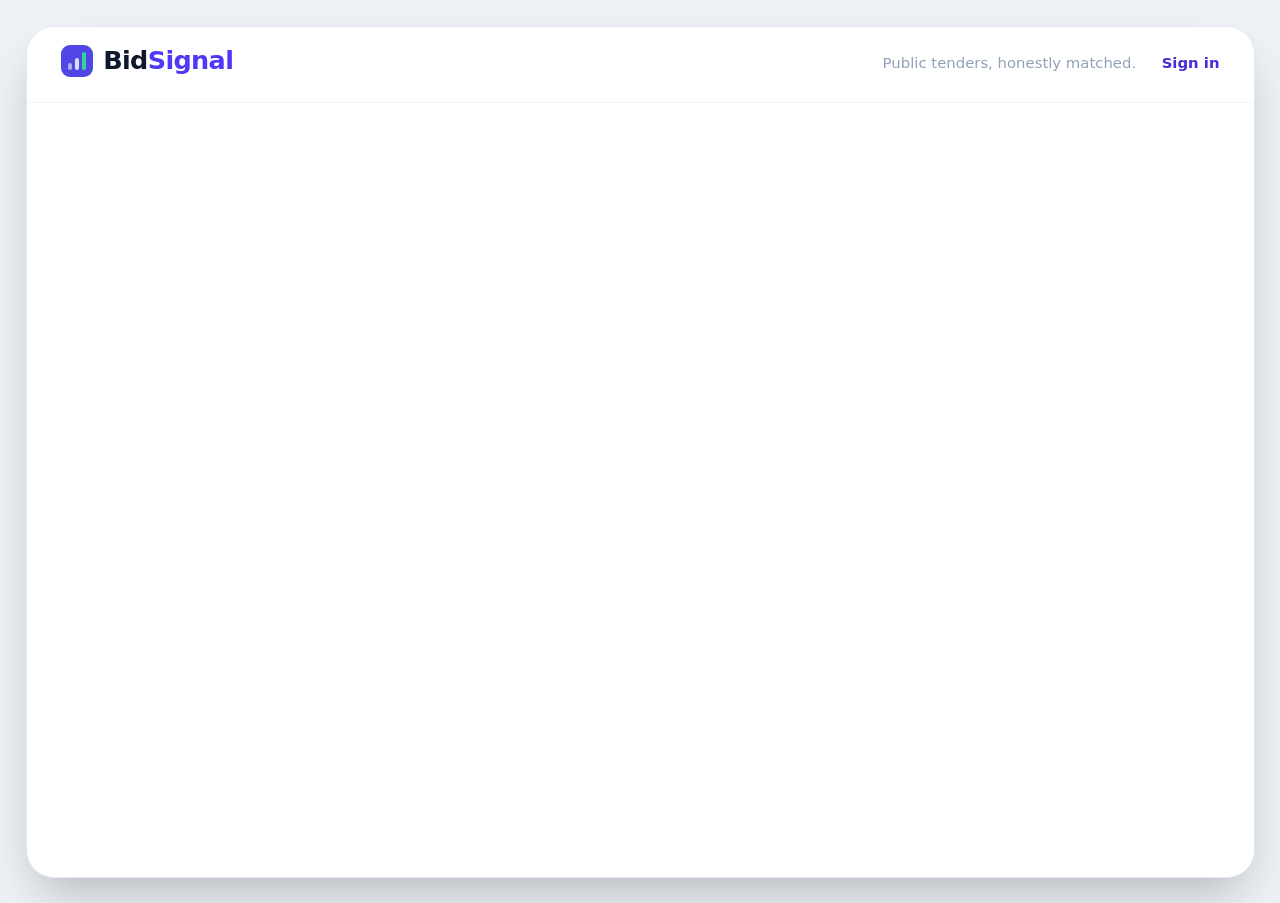
==== commit 42c32f67: "Deploy SPA" ====
--- a/index.html
+++ b/index.html
@@ -1,6 +1,15 @@
 <!doctype html>
 <html lang="en">
   <head>
+    <!-- Google tag (gtag.js) -->
+    <script async src="https://www.googletagmanager.com/gtag/js?id=G-62VBN7TL50"></script>
+    <script>
+      window.dataLayer = window.dataLayer || [];
+      function gtag(){dataLayer.push(arguments);}
+      gtag('js', new Date());
+
+      gtag('config', 'G-62VBN7TL50');
+    </script>
     <meta charset="UTF-8" />
     <link rel="icon" type="image/svg+xml" href="/favicon.svg" />
     <meta name="viewport" content="width=device-width, initial-scale=1.0" />
@@ -22,8 +31,8 @@
       href="https://fonts.googleapis.com/css2?family=Bricolage+Grotesque:opsz,wght@12..96,500..800&family=DM+Sans:opsz,wght@9..40,400..700&display=swap"
       rel="stylesheet"
     />
-    <script type="module" crossorigin src="/assets/index-Ccbc7HSq.js"></script>
-    <link rel="stylesheet" crossorigin href="/assets/index-5UCCMvOO.css">
+    <script type="module" crossorigin src="/assets/index-_VN9CVmn.js"></script>
+    <link rel="stylesheet" crossorigin href="/assets/index-D2uKma5X.css">
   </head>
   <body>
     <div id="root"></div>
--- a/assets/index-D2uKma5X.css
+++ b/assets/index-D2uKma5X.css
@@ -0,0 +1,2 @@
+/*! tailwindcss v4.3.3 | MIT License | https://tailwindcss.com */
+@layer properties{@supports (((-webkit-hyphens:none)) and (not (margin-trim:inline))) or ((-moz-orient:inline) and (not (color:rgb(from red r g b)))){*,:before,:after,::backdrop{--tw-divide-x-reverse:0;--tw-border-style:solid;--tw-divide-y-reverse:0;--tw-gradient-position:initial;--tw-gradient-from:#0000;--tw-gradient-via:#0000;--tw-gradient-to:#0000;--tw-gradient-stops:initial;--tw-gradient-via-stops:initial;--tw-gradient-from-position:0%;--tw-gradient-via-position:50%;--tw-gradient-to-position:100%;--tw-leading:initial;--tw-font-weight:initial;--tw-tracking:initial;--tw-shadow:0 0 #0000;--tw-shadow-color:initial;--tw-shadow-alpha:100%;--tw-inset-shadow:0 0 #0000;--tw-inset-shadow-color:initial;--tw-inset-shadow-alpha:100%;--tw-ring-color:initial;--tw-ring-shadow:0 0 #0000;--tw-inset-ring-color:initial;--tw-inset-ring-shadow:0 0 #0000;--tw-ring-inset:initial;--tw-ring-offset-width:0px;--tw-ring-offset-color:#fff;--tw-ring-offset-shadow:0 0 #0000;--tw-blur:initial;--tw-brightness:initial;--tw-contrast:initial;--tw-grayscale:initial;--tw-hue-rotate:initial;--tw-invert:initial;--tw-opacity:initial;--tw-saturate:initial;--tw-sepia:initial;--tw-drop-shadow:initial;--tw-drop-shadow-color:initial;--tw-drop-shadow-alpha:100%;--tw-drop-shadow-size:initial;--tw-backdrop-blur:initial;--tw-backdrop-brightness:initial;--tw-backdrop-contrast:initial;--tw-backdrop-grayscale:initial;--tw-backdrop-hue-rotate:initial;--tw-backdrop-invert:initial;--tw-backdrop-opacity:initial;--tw-backdrop-saturate:initial;--tw-backdrop-sepia:initial;--tw-translate-x:0;--tw-translate-y:0;--tw-translate-z:0}}}@layer theme{:root,:host{--font-sans:"DM Sans", system-ui, -apple-system, sans-serif;--font-mono:ui-monospace, SFMono-Regular, Menlo, Monaco, Consolas, "Liberation Mono", "Courier New", monospace;--color-red-50:oklch(97.1% .013 17.38);--color-red-700:oklch(50.5% .213 27.518);--color-amber-50:oklch(98.7% .022 95.277);--color-amber-200:oklch(92.4% .12 95.746);--color-amber-800:oklch(47.3% .137 46.201);--color-emerald-50:oklch(97.9% .021 166.113);--color-emerald-200:oklch(90.5% .093 164.15);--color-emerald-700:oklch(50.8% .118 165.612);--color-indigo-50:oklch(96.2% .018 272.314);--color-indigo-100:oklch(93% .034 272.788);--color-indigo-200:oklch(87% .065 274.039);--color-indigo-300:oklch(78.5% .115 274.713);--color-indigo-500:oklch(58.5% .233 277.117);--color-indigo-600:oklch(51.1% .262 276.966);--color-indigo-700:oklch(45.7% .24 277.023);--color-rose-50:oklch(96.9% .015 12.422);--color-rose-100:oklch(94.1% .03 12.58);--color-rose-200:oklch(89.2% .058 10.001);--color-rose-600:oklch(58.6% .253 17.585);--color-rose-700:oklch(51.4% .222 16.935);--color-slate-50:oklch(98.4% .003 247.858);--color-slate-100:oklch(96.8% .007 247.896);--color-slate-200:oklch(92.9% .013 255.508);--color-slate-300:oklch(86.9% .022 252.894);--color-slate-400:oklch(70.4% .04 256.788);--color-slate-500:oklch(55.4% .046 257.417);--color-slate-600:oklch(44.6% .043 257.281);--color-slate-700:oklch(37.2% .044 257.287);--color-slate-800:oklch(27.9% .041 260.031);--color-slate-900:oklch(20.8% .042 265.755);--color-slate-950:oklch(12.9% .042 264.695);--color-white:#fff;--spacing:.25rem;--container-sm:24rem;--container-2xl:42rem;--container-4xl:56rem;--text-xs:.75rem;--text-xs--line-height:calc(1 / .75);--text-sm:.875rem;--text-sm--line-height:calc(1.25 / .875);--text-base:1rem;--text-base--line-height:calc(1.5 / 1);--text-lg:1.125rem;--text-lg--line-height:calc(1.75 / 1.125);--text-xl:1.25rem;--text-xl--line-height:calc(1.75 / 1.25);--text-2xl:1.5rem;--text-2xl--line-height:calc(2 / 1.5);--text-3xl:1.875rem;--text-3xl--line-height:calc(2.25 / 1.875);--text-5xl:3rem;--text-5xl--line-height:1;--font-weight-medium:500;--font-weight-semibold:600;--font-weight-bold:700;--font-weight-extrabold:800;--tracking-tight:-.025em;--tracking-wide:.025em;--tracking-wider:.05em;--leading-tight:1.25;--leading-snug:1.375;--leading-relaxed:1.625;--radius-md:.375rem;--radius-lg:.5rem;--radius-xl:.75rem;--radius-2xl:1rem;--radius-3xl:1.5rem;--default-transition-duration:.15s;--default-transition-timing-function:cubic-bezier(.4, 0, .2, 1);--default-font-family:var(--font-sans);--default-mono-font-family:var(--font-mono);--font-display:"Bricolage Grotesque", "DM Sans", system-ui, sans-serif}}@layer base{*,:after,:before,::backdrop{box-sizing:border-box;border:0 solid;margin:0;padding:0}::file-selector-button{box-sizing:border-box;border:0 solid;margin:0;padding:0}html,:host{-webkit-text-size-adjust:100%;tab-size:4;line-height:1.5;font-family:var(--default-font-family,-apple-system, BlinkMacSystemFont, "Segoe UI", Roboto, "Helvetica Neue", "Noto Sans", Arial, sans-serif, "Apple Color Emoji", "Segoe UI Emoji", "Segoe UI Symbol", "Noto Color Emoji");font-feature-settings:var(--default-font-feature-settings,normal);font-variation-settings:var(--default-font-variation-settings,normal);-webkit-tap-highlight-color:transparent}hr{height:0;color:inherit;border-top-width:1px}abbr:where([title]){-webkit-text-decoration:underline dotted;text-decoration:underline dotted}h1,h2,h3,h4,h5,h6{font-size:inherit;font-weight:inherit}a{color:inherit;-webkit-text-decoration:inherit;-webkit-text-decoration:inherit;-webkit-text-decoration:inherit;-webkit-text-decoration:inherit;text-decoration:inherit}b,strong{font-weight:bolder}code,kbd,samp,pre{font-family:var(--default-mono-font-family,ui-monospace, SFMono-Regular, Menlo, Monaco, Consolas, "Liberation Mono", "Courier New", monospace);font-feature-settings:var(--default-mono-font-feature-settings,normal);font-variation-settings:var(--default-mono-font-variation-settings,normal);font-size:1em}small{font-size:80%}sub,sup{vertical-align:baseline;font-size:75%;line-height:0;position:relative}sub{bottom:-.25em}sup{top:-.5em}table{text-indent:0;border-color:inherit;border-collapse:collapse}:-moz-focusring:where(:not(iframe)){outline:auto}progress{vertical-align:baseline}summary{display:list-item}ol,ul,menu{list-style:none}img,svg,video,canvas,audio,iframe,embed,object{vertical-align:middle;display:block}img,video{max-width:100%;height:auto}button,input,select,optgroup,textarea{font:inherit;font-feature-settings:inherit;font-variation-settings:inherit;letter-spacing:inherit;color:inherit;opacity:1;background-color:#0000;border-radius:0}::file-selector-button{font:inherit;font-feature-settings:inherit;font-variation-settings:inherit;letter-spacing:inherit;color:inherit;opacity:1;background-color:#0000;border-radius:0}:where(select:is([multiple],[size])) optgroup{font-weight:bolder}:where(select:is([multiple],[size])) optgroup option{padding-inline-start:20px}::file-selector-button{margin-inline-end:4px}::placeholder{opacity:1}@supports (not ((-webkit-appearance:-apple-pay-button))) or (contain-intrinsic-size:1px){::placeholder{color:currentColor}@supports (color:color-mix(in lab, red, red)){::placeholder{color:color-mix(in oklab, currentcolor 50%, transparent)}}}textarea{resize:vertical}::-webkit-search-decoration{-webkit-appearance:none}::-webkit-date-and-time-value{min-height:1lh;text-align:inherit}::-webkit-datetime-edit{display:inline-flex}::-webkit-datetime-edit-fields-wrapper{padding:0}::-webkit-datetime-edit{padding-block:0}::-webkit-datetime-edit-year-field{padding-block:0}::-webkit-datetime-edit-month-field{padding-block:0}::-webkit-datetime-edit-day-field{padding-block:0}::-webkit-datetime-edit-hour-field{padding-block:0}::-webkit-datetime-edit-minute-field{padding-block:0}::-webkit-datetime-edit-second-field{padding-block:0}::-webkit-datetime-edit-millisecond-field{padding-block:0}::-webkit-datetime-edit-meridiem-field{padding-block:0}::-webkit-calendar-picker-indicator{line-height:1}:-moz-ui-invalid{box-shadow:none}button,input:where([type=button],[type=reset],[type=submit]){appearance:button}::file-selector-button{appearance:button}::-webkit-inner-spin-button{height:auto}::-webkit-outer-spin-button{height:auto}[hidden]:where(:not([hidden=until-found])){display:none!important}}@layer components;@layer utilities{.visible{visibility:visible}.sticky{position:sticky}.top-0{top:0}.z-10{z-index:10}.mx-auto{margin-inline:auto}.mt-0\.5{margin-top:calc(var(--spacing) * .5)}.mt-1{margin-top:var(--spacing)}.mt-1\.5{margin-top:calc(var(--spacing) * 1.5)}.mt-2{margin-top:calc(var(--spacing) * 2)}.mt-3{margin-top:calc(var(--spacing) * 3)}.mt-4{margin-top:calc(var(--spacing) * 4)}.mt-5{margin-top:calc(var(--spacing) * 5)}.mt-6{margin-top:calc(var(--spacing) * 6)}.mt-8{margin-top:calc(var(--spacing) * 8)}.mt-10{margin-top:calc(var(--spacing) * 10)}.mt-16{margin-top:calc(var(--spacing) * 16)}.mr-1{margin-right:var(--spacing)}.mr-1\.5{margin-right:calc(var(--spacing) * 1.5)}.mb-1{margin-bottom:var(--spacing)}.mb-2{margin-bottom:calc(var(--spacing) * 2)}.mb-4{margin-bottom:calc(var(--spacing) * 4)}.mb-5{margin-bottom:calc(var(--spacing) * 5)}.mb-6{margin-bottom:calc(var(--spacing) * 6)}.ml-2{margin-left:calc(var(--spacing) * 2)}.line-clamp-2{-webkit-line-clamp:2;-webkit-box-orient:vertical;display:-webkit-box;overflow:hidden}.block{display:block}.flex{display:flex}.grid{display:grid}.hidden{display:none}.inline-block{display:inline-block}.inline-flex{display:inline-flex}.h-2{height:calc(var(--spacing) * 2)}.h-4{height:calc(var(--spacing) * 4)}.h-6{height:calc(var(--spacing) * 6)}.h-\[76px\]{height:76px}.min-h-\[calc\(100vh-48px\)\]{min-height:calc(100vh - 48px)}.min-h-screen{min-height:100vh}.w-2{width:calc(var(--spacing) * 2)}.w-4{width:calc(var(--spacing) * 4)}.w-6{width:calc(var(--spacing) * 6)}.w-full{width:100%}.max-w-2xl{max-width:var(--container-2xl)}.max-w-4xl{max-width:var(--container-4xl)}.max-w-\[1600px\]{max-width:1600px}.max-w-sm{max-width:var(--container-sm)}.min-w-0{min-width:0}.flex-1{flex:1}.shrink-0{flex-shrink:0}.cursor-pointer{cursor:pointer}.resize-none{resize:none}.grid-cols-2{grid-template-columns:repeat(2,minmax(0,1fr))}.flex-col-reverse{flex-direction:column-reverse}.flex-wrap{flex-wrap:wrap}.content-start{align-content:flex-start}.items-baseline{align-items:baseline}.items-center{align-items:center}.items-end{align-items:flex-end}.items-start{align-items:flex-start}.justify-between{justify-content:space-between}.justify-center{justify-content:center}.gap-1{gap:var(--spacing)}.gap-1\.5{gap:calc(var(--spacing) * 1.5)}.gap-2{gap:calc(var(--spacing) * 2)}.gap-2\.5{gap:calc(var(--spacing) * 2.5)}.gap-3{gap:calc(var(--spacing) * 3)}.gap-4{gap:calc(var(--spacing) * 4)}.gap-6{gap:calc(var(--spacing) * 6)}.gap-10{gap:calc(var(--spacing) * 10)}.gap-x-3{column-gap:calc(var(--spacing) * 3)}.gap-y-1{row-gap:var(--spacing)}:where(.divide-x>:not(:last-child)){--tw-divide-x-reverse:0;border-inline-style:var(--tw-border-style);border-inline-start-width:calc(1px * var(--tw-divide-x-reverse));border-inline-end-width:calc(1px * calc(1 - var(--tw-divide-x-reverse)))}:where(.divide-y>:not(:last-child)){--tw-divide-y-reverse:0;border-bottom-style:var(--tw-border-style);border-top-style:var(--tw-border-style);border-top-width:calc(1px * var(--tw-divide-y-reverse));border-bottom-width:calc(1px * calc(1 - var(--tw-divide-y-reverse)))}:where(.divide-slate-100>:not(:last-child)){border-color:var(--color-slate-100)}:where(.divide-slate-200>:not(:last-child)){border-color:var(--color-slate-200)}.overflow-hidden{overflow:hidden}.rounded{border-radius:.25rem}.rounded-2xl{border-radius:var(--radius-2xl)}.rounded-3xl{border-radius:var(--radius-3xl)}.rounded-\[28px\]{border-radius:28px}.rounded-full{border-radius:2147483647px}.rounded-lg{border-radius:var(--radius-lg)}.rounded-md{border-radius:var(--radius-md)}.rounded-xl{border-radius:var(--radius-xl)}.border{border-style:var(--tw-border-style);border-width:1px}.border-y{border-block-style:var(--tw-border-style);border-block-width:1px}.border-t{border-top-style:var(--tw-border-style);border-top-width:1px}.border-b{border-bottom-style:var(--tw-border-style);border-bottom-width:1px}.border-dashed{--tw-border-style:dashed;border-style:dashed}.border-amber-200{border-color:var(--color-amber-200)}.border-emerald-200{border-color:var(--color-emerald-200)}.border-indigo-100{border-color:var(--color-indigo-100)}.border-indigo-200{border-color:var(--color-indigo-200)}.border-rose-100{border-color:var(--color-rose-100)}.border-rose-200{border-color:var(--color-rose-200)}.border-slate-100{border-color:var(--color-slate-100)}.border-slate-200{border-color:var(--color-slate-200)}.border-slate-300{border-color:var(--color-slate-300)}.bg-\[\#eef2f7\]{background-color:#eef2f7}.bg-amber-50{background-color:var(--color-amber-50)}.bg-emerald-50{background-color:var(--color-emerald-50)}.bg-indigo-50{background-color:var(--color-indigo-50)}.bg-indigo-600{background-color:var(--color-indigo-600)}.bg-red-50{background-color:var(--color-red-50)}.bg-rose-50{background-color:var(--color-rose-50)}.bg-slate-50{background-color:var(--color-slate-50)}.bg-white{background-color:var(--color-white)}.bg-white\/90{background-color:#ffffffe6}@supports (color:color-mix(in lab, red, red)){.bg-white\/90{background-color:color-mix(in oklab, var(--color-white) 90%, transparent)}}.bg-white\/95{background-color:#fffffff2}@supports (color:color-mix(in lab, red, red)){.bg-white\/95{background-color:color-mix(in oklab, var(--color-white) 95%, transparent)}}.bg-gradient-to-br{--tw-gradient-position:to bottom right in oklab;background-image:linear-gradient(var(--tw-gradient-stops))}.from-slate-800{--tw-gradient-from:var(--color-slate-800);--tw-gradient-stops:var(--tw-gradient-via-stops,var(--tw-gradient-position), var(--tw-gradient-from) var(--tw-gradient-from-position), var(--tw-gradient-to) var(--tw-gradient-to-position))}.to-slate-950{--tw-gradient-to:var(--color-slate-950);--tw-gradient-stops:var(--tw-gradient-via-stops,var(--tw-gradient-position), var(--tw-gradient-from) var(--tw-gradient-from-position), var(--tw-gradient-to) var(--tw-gradient-to-position))}.p-2{padding:calc(var(--spacing) * 2)}.p-3{padding:calc(var(--spacing) * 3)}.p-5{padding:calc(var(--spacing) * 5)}.px-2{padding-inline:calc(var(--spacing) * 2)}.px-2\.5{padding-inline:calc(var(--spacing) * 2.5)}.px-3{padding-inline:calc(var(--spacing) * 3)}.px-3\.5{padding-inline:calc(var(--spacing) * 3.5)}.px-4{padding-inline:calc(var(--spacing) * 4)}.px-5{padding-inline:calc(var(--spacing) * 5)}.px-6{padding-inline:calc(var(--spacing) * 6)}.px-7{padding-inline:calc(var(--spacing) * 7)}.px-8{padding-inline:calc(var(--spacing) * 8)}.py-0\.5{padding-block:calc(var(--spacing) * .5)}.py-1{padding-block:var(--spacing)}.py-1\.5{padding-block:calc(var(--spacing) * 1.5)}.py-2{padding-block:calc(var(--spacing) * 2)}.py-2\.5{padding-block:calc(var(--spacing) * 2.5)}.py-3{padding-block:calc(var(--spacing) * 3)}.py-3\.5{padding-block:calc(var(--spacing) * 3.5)}.py-4{padding-block:calc(var(--spacing) * 4)}.py-5{padding-block:calc(var(--spacing) * 5)}.py-7{padding-block:calc(var(--spacing) * 7)}.py-10{padding-block:calc(var(--spacing) * 10)}.py-12{padding-block:calc(var(--spacing) * 12)}.py-20{padding-block:calc(var(--spacing) * 20)}.pt-3{padding-top:calc(var(--spacing) * 3)}.pt-8{padding-top:calc(var(--spacing) * 8)}.pt-20{padding-top:calc(var(--spacing) * 20)}.pb-16{padding-bottom:calc(var(--spacing) * 16)}.text-center{text-align:center}.text-left{text-align:left}.font-display{font-family:var(--font-display)}.font-mono{font-family:var(--font-mono)}.text-2xl{font-size:var(--text-2xl);line-height:var(--tw-leading,var(--text-2xl--line-height))}.text-3xl{font-size:var(--text-3xl);line-height:var(--tw-leading,var(--text-3xl--line-height))}.text-base{font-size:var(--text-base);line-height:var(--tw-leading,var(--text-base--line-height))}.text-lg{font-size:var(--text-lg);line-height:var(--tw-leading,var(--text-lg--line-height))}.text-sm{font-size:var(--text-sm);line-height:var(--tw-leading,var(--text-sm--line-height))}.text-xl{font-size:var(--text-xl);line-height:var(--tw-leading,var(--text-xl--line-height))}.text-xs{font-size:var(--text-xs);line-height:var(--tw-leading,var(--text-xs--line-height))}.text-\[0\.95rem\]{font-size:.95rem}.text-\[1\.05rem\]{font-size:1.05rem}.text-\[1\.35rem\]{font-size:1.35rem}.text-\[2\.5rem\]{font-size:2.5rem}.leading-\[1\.02\]{--tw-leading:1.02;line-height:1.02}.leading-relaxed{--tw-leading:var(--leading-relaxed);line-height:var(--leading-relaxed)}.leading-snug{--tw-leading:var(--leading-snug);line-height:var(--leading-snug)}.leading-tight{--tw-leading:var(--leading-tight);line-height:var(--leading-tight)}.font-bold{--tw-font-weight:var(--font-weight-bold);font-weight:var(--font-weight-bold)}.font-extrabold{--tw-font-weight:var(--font-weight-extrabold);font-weight:var(--font-weight-extrabold)}.font-medium{--tw-font-weight:var(--font-weight-medium);font-weight:var(--font-weight-medium)}.font-semibold{--tw-font-weight:var(--font-weight-semibold);font-weight:var(--font-weight-semibold)}.tracking-tight{--tw-tracking:var(--tracking-tight);letter-spacing:var(--tracking-tight)}.tracking-wide{--tw-tracking:var(--tracking-wide);letter-spacing:var(--tracking-wide)}.tracking-wider{--tw-tracking:var(--tracking-wider);letter-spacing:var(--tracking-wider)}.break-all{word-break:break-all}.whitespace-pre-line{white-space:pre-line}.text-amber-800{color:var(--color-amber-800)}.text-emerald-700{color:var(--color-emerald-700)}.text-indigo-600{color:var(--color-indigo-600)}.text-indigo-700{color:var(--color-indigo-700)}.text-red-700{color:var(--color-red-700)}.text-rose-600{color:var(--color-rose-600)}.text-rose-700{color:var(--color-rose-700)}.text-slate-300{color:var(--color-slate-300)}.text-slate-400{color:var(--color-slate-400)}.text-slate-500{color:var(--color-slate-500)}.text-slate-600{color:var(--color-slate-600)}.text-slate-700{color:var(--color-slate-700)}.text-slate-800{color:var(--color-slate-800)}.text-slate-900{color:var(--color-slate-900)}.text-white{color:var(--color-white)}.capitalize{text-transform:capitalize}.uppercase{text-transform:uppercase}.underline{text-decoration-line:underline}.decoration-indigo-300{-webkit-text-decoration-color:var(--color-indigo-300);-webkit-text-decoration-color:var(--color-indigo-300);-webkit-text-decoration-color:var(--color-indigo-300);text-decoration-color:var(--color-indigo-300)}.underline-offset-2{text-underline-offset:2px}.accent-indigo-600{accent-color:var(--color-indigo-600)}.opacity-60{opacity:.6}.shadow-2xl{--tw-shadow:0 25px 50px -12px var(--tw-shadow-color,#00000040);box-shadow:var(--tw-inset-shadow), var(--tw-inset-ring-shadow), var(--tw-ring-offset-shadow), var(--tw-ring-shadow), var(--tw-shadow)}.shadow-\[0_12px_28px_rgba\(79\,70\,229\,\.24\)\]{--tw-shadow:0 12px 28px var(--tw-shadow-color,#4f46e53d);box-shadow:var(--tw-inset-shadow), var(--tw-inset-ring-shadow), var(--tw-ring-offset-shadow), var(--tw-ring-shadow), var(--tw-shadow)}.shadow-\[0_28px_70px_rgba\(16\,24\,39\,\.10\)\]{--tw-shadow:0 28px 70px var(--tw-shadow-color,#1018271a);box-shadow:var(--tw-inset-shadow), var(--tw-inset-ring-shadow), var(--tw-ring-offset-shadow), var(--tw-ring-shadow), var(--tw-shadow)}.shadow-sm{--tw-shadow:0 1px 3px 0 var(--tw-shadow-color,#0000001a), 0 1px 2px -1px var(--tw-shadow-color,#0000001a);box-shadow:var(--tw-inset-shadow), var(--tw-inset-ring-shadow), var(--tw-ring-offset-shadow), var(--tw-ring-shadow), var(--tw-shadow)}.filter{filter:var(--tw-blur,) var(--tw-brightness,) var(--tw-contrast,) var(--tw-grayscale,) var(--tw-hue-rotate,) var(--tw-invert,) var(--tw-saturate,) var(--tw-sepia,) var(--tw-drop-shadow,)}.backdrop-blur{--tw-backdrop-blur:blur(8px);-webkit-backdrop-filter:var(--tw-backdrop-blur,) var(--tw-backdrop-brightness,) var(--tw-backdrop-contrast,) var(--tw-backdrop-grayscale,) var(--tw-backdrop-hue-rotate,) var(--tw-backdrop-invert,) var(--tw-backdrop-opacity,) var(--tw-backdrop-saturate,) var(--tw-backdrop-sepia,);backdrop-filter:var(--tw-backdrop-blur,) var(--tw-backdrop-brightness,) var(--tw-backdrop-contrast,) var(--tw-backdrop-grayscale,) var(--tw-backdrop-hue-rotate,) var(--tw-backdrop-invert,) var(--tw-backdrop-opacity,) var(--tw-backdrop-saturate,) var(--tw-backdrop-sepia,)}.transition{transition-property:color,background-color,border-color,outline-color,text-decoration-color,fill,stroke,--tw-gradient-from,--tw-gradient-via,--tw-gradient-to,opacity,box-shadow,transform,translate,scale,rotate,filter,-webkit-backdrop-filter,backdrop-filter,display,content-visibility,overlay,pointer-events;transition-timing-function:var(--tw-ease,var(--default-transition-timing-function));transition-duration:var(--tw-duration,var(--default-transition-duration))}.outline-none{--tw-outline-style:none;outline-style:none}.placeholder\:text-slate-400::placeholder{color:var(--color-slate-400)}.first\:border-t-0:first-child{border-top-style:var(--tw-border-style);border-top-width:0}.first\:pt-0:first-child{padding-top:0}.focus-within\:border-indigo-300:focus-within{border-color:var(--color-indigo-300)}@media (hover:hover){.hover\:-translate-y-0\.5:hover{--tw-translate-y:calc(var(--spacing) * -.5);translate:var(--tw-translate-x) var(--tw-translate-y)}.hover\:border-indigo-200:hover{border-color:var(--color-indigo-200)}.hover\:border-indigo-300:hover{border-color:var(--color-indigo-300)}.hover\:bg-indigo-50\/60:hover{background-color:#eef2ff99}@supports (color:color-mix(in lab, red, red)){.hover\:bg-indigo-50\/60:hover{background-color:color-mix(in oklab, var(--color-indigo-50) 60%, transparent)}}.hover\:bg-indigo-500:hover{background-color:var(--color-indigo-500)}.hover\:bg-slate-50:hover{background-color:var(--color-slate-50)}.hover\:text-indigo-500:hover{color:var(--color-indigo-500)}.hover\:text-indigo-600:hover{color:var(--color-indigo-600)}.hover\:text-indigo-700:hover{color:var(--color-indigo-700)}.hover\:text-slate-600:hover{color:var(--color-slate-600)}.hover\:text-slate-900:hover{color:var(--color-slate-900)}.hover\:opacity-80:hover{opacity:.8}.hover\:shadow-lg:hover{--tw-shadow:0 10px 15px -3px var(--tw-shadow-color,#0000001a), 0 4px 6px -4px var(--tw-shadow-color,#0000001a);box-shadow:var(--tw-inset-shadow), var(--tw-inset-ring-shadow), var(--tw-ring-offset-shadow), var(--tw-ring-shadow), var(--tw-shadow)}}.disabled\:cursor-not-allowed:disabled{cursor:not-allowed}.disabled\:opacity-40:disabled{opacity:.4}@media (width>=40rem){.sm\:block{display:block}.sm\:hidden{display:none}.sm\:grid-cols-4{grid-template-columns:repeat(4,minmax(0,1fr))}.sm\:grid-cols-\[1fr_auto\]{grid-template-columns:1fr auto}.sm\:grid-cols-\[minmax\(0\,1fr\)_auto\]{grid-template-columns:minmax(0,1fr) auto}.sm\:flex-row{flex-direction:row}.sm\:items-end{align-items:flex-end}.sm\:justify-between{justify-content:space-between}.sm\:gap-5{gap:calc(var(--spacing) * 5)}.sm\:gap-6{gap:calc(var(--spacing) * 6)}.sm\:p-6{padding:calc(var(--spacing) * 6)}.sm\:text-5xl{font-size:var(--text-5xl);line-height:var(--tw-leading,var(--text-5xl--line-height))}.sm\:text-\[2\.6rem\]{font-size:2.6rem}}@media (width>=48rem){.md\:text-\[4\.25rem\]{font-size:4.25rem}}@media (width>=64rem){.lg\:sticky{position:sticky}.lg\:top-6{top:calc(var(--spacing) * 6)}.lg\:mt-0{margin-top:0}.lg\:block{display:block}.lg\:contents{display:contents}.lg\:hidden{display:none}.lg\:grid-cols-\[250px_minmax\(0\,1fr\)_300px\]{grid-template-columns:250px minmax(0,1fr) 300px}.lg\:grid-cols-\[minmax\(0\,1fr\)_340px\]{grid-template-columns:minmax(0,1fr) 340px}.lg\:self-start{align-self:flex-start}.lg\:px-8{padding-inline:calc(var(--spacing) * 8)}.lg\:px-10{padding-inline:calc(var(--spacing) * 10)}}}html{font-size:17px}body{font-family:var(--font-sans);color:#0f172a;background:#eef2f7}h1,h2,h3{font-family:var(--font-display)}.line-clamp-2{-webkit-line-clamp:2;-webkit-box-orient:vertical;display:-webkit-box;overflow:hidden}@property --tw-divide-x-reverse{syntax:"*";inherits:false;initial-value:0}@property --tw-border-style{syntax:"*";inherits:false;initial-value:solid}@property --tw-divide-y-reverse{syntax:"*";inherits:false;initial-value:0}@property --tw-gradient-position{syntax:"*";inherits:false}@property --tw-gradient-from{syntax:"<color>";inherits:false;initial-value:#0000}@property --tw-gradient-via{syntax:"<color>";inherits:false;initial-value:#0000}@property --tw-gradient-to{syntax:"<color>";inherits:false;initial-value:#0000}@property --tw-gradient-stops{syntax:"*";inherits:false}@property --tw-gradient-via-stops{syntax:"*";inherits:false}@property --tw-gradient-from-position{syntax:"<length-percentage>";inherits:false;initial-value:0%}@property --tw-gradient-via-position{syntax:"<length-percentage>";inherits:false;initial-value:50%}@property --tw-gradient-to-position{syntax:"<length-percentage>";inherits:false;initial-value:100%}@property --tw-leading{syntax:"*";inherits:false}@property --tw-font-weight{syntax:"*";inherits:false}@property --tw-tracking{syntax:"*";inherits:false}@property --tw-shadow{syntax:"*";inherits:false;initial-value:0 0 #0000}@property --tw-shadow-color{syntax:"*";inherits:false}@property --tw-shadow-alpha{syntax:"<percentage>";inherits:false;initial-value:100%}@property --tw-inset-shadow{syntax:"*";inherits:false;initial-value:0 0 #0000}@property --tw-inset-shadow-color{syntax:"*";inherits:false}@property --tw-inset-shadow-alpha{syntax:"<percentage>";inherits:false;initial-value:100%}@property --tw-ring-color{syntax:"*";inherits:false}@property --tw-ring-shadow{syntax:"*";inherits:false;initial-value:0 0 #0000}@property --tw-inset-ring-color{syntax:"*";inherits:false}@property --tw-inset-ring-shadow{syntax:"*";inherits:false;initial-value:0 0 #0000}@property --tw-ring-inset{syntax:"*";inherits:false}@property --tw-ring-offset-width{syntax:"<length>";inherits:false;initial-value:0}@property --tw-ring-offset-color{syntax:"*";inherits:false;initial-value:#fff}@property --tw-ring-offset-shadow{syntax:"*";inherits:false;initial-value:0 0 #0000}@property --tw-blur{syntax:"*";inherits:false}@property --tw-brightness{syntax:"*";inherits:false}@property --tw-contrast{syntax:"*";inherits:false}@property --tw-grayscale{syntax:"*";inherits:false}@property --tw-hue-rotate{syntax:"*";inherits:false}@property --tw-invert{syntax:"*";inherits:false}@property --tw-opacity{syntax:"*";inherits:false}@property --tw-saturate{syntax:"*";inherits:false}@property --tw-sepia{syntax:"*";inherits:false}@property --tw-drop-shadow{syntax:"*";inherits:false}@property --tw-drop-shadow-color{syntax:"*";inherits:false}@property --tw-drop-shadow-alpha{syntax:"<percentage>";inherits:false;initial-value:100%}@property --tw-drop-shadow-size{syntax:"*";inherits:false}@property --tw-backdrop-blur{syntax:"*";inherits:false}@property --tw-backdrop-brightness{syntax:"*";inherits:false}@property --tw-backdrop-contrast{syntax:"*";inherits:false}@property --tw-backdrop-grayscale{syntax:"*";inherits:false}@property --tw-backdrop-hue-rotate{syntax:"*";inherits:false}@property --tw-backdrop-invert{syntax:"*";inherits:false}@property --tw-backdrop-opacity{syntax:"*";inherits:false}@property --tw-backdrop-saturate{syntax:"*";inherits:false}@property --tw-backdrop-sepia{syntax:"*";inherits:false}@property --tw-translate-x{syntax:"*";inherits:false;initial-value:0}@property --tw-translate-y{syntax:"*";inherits:false;initial-value:0}@property --tw-translate-z{syntax:"*";inherits:false;initial-value:0}
